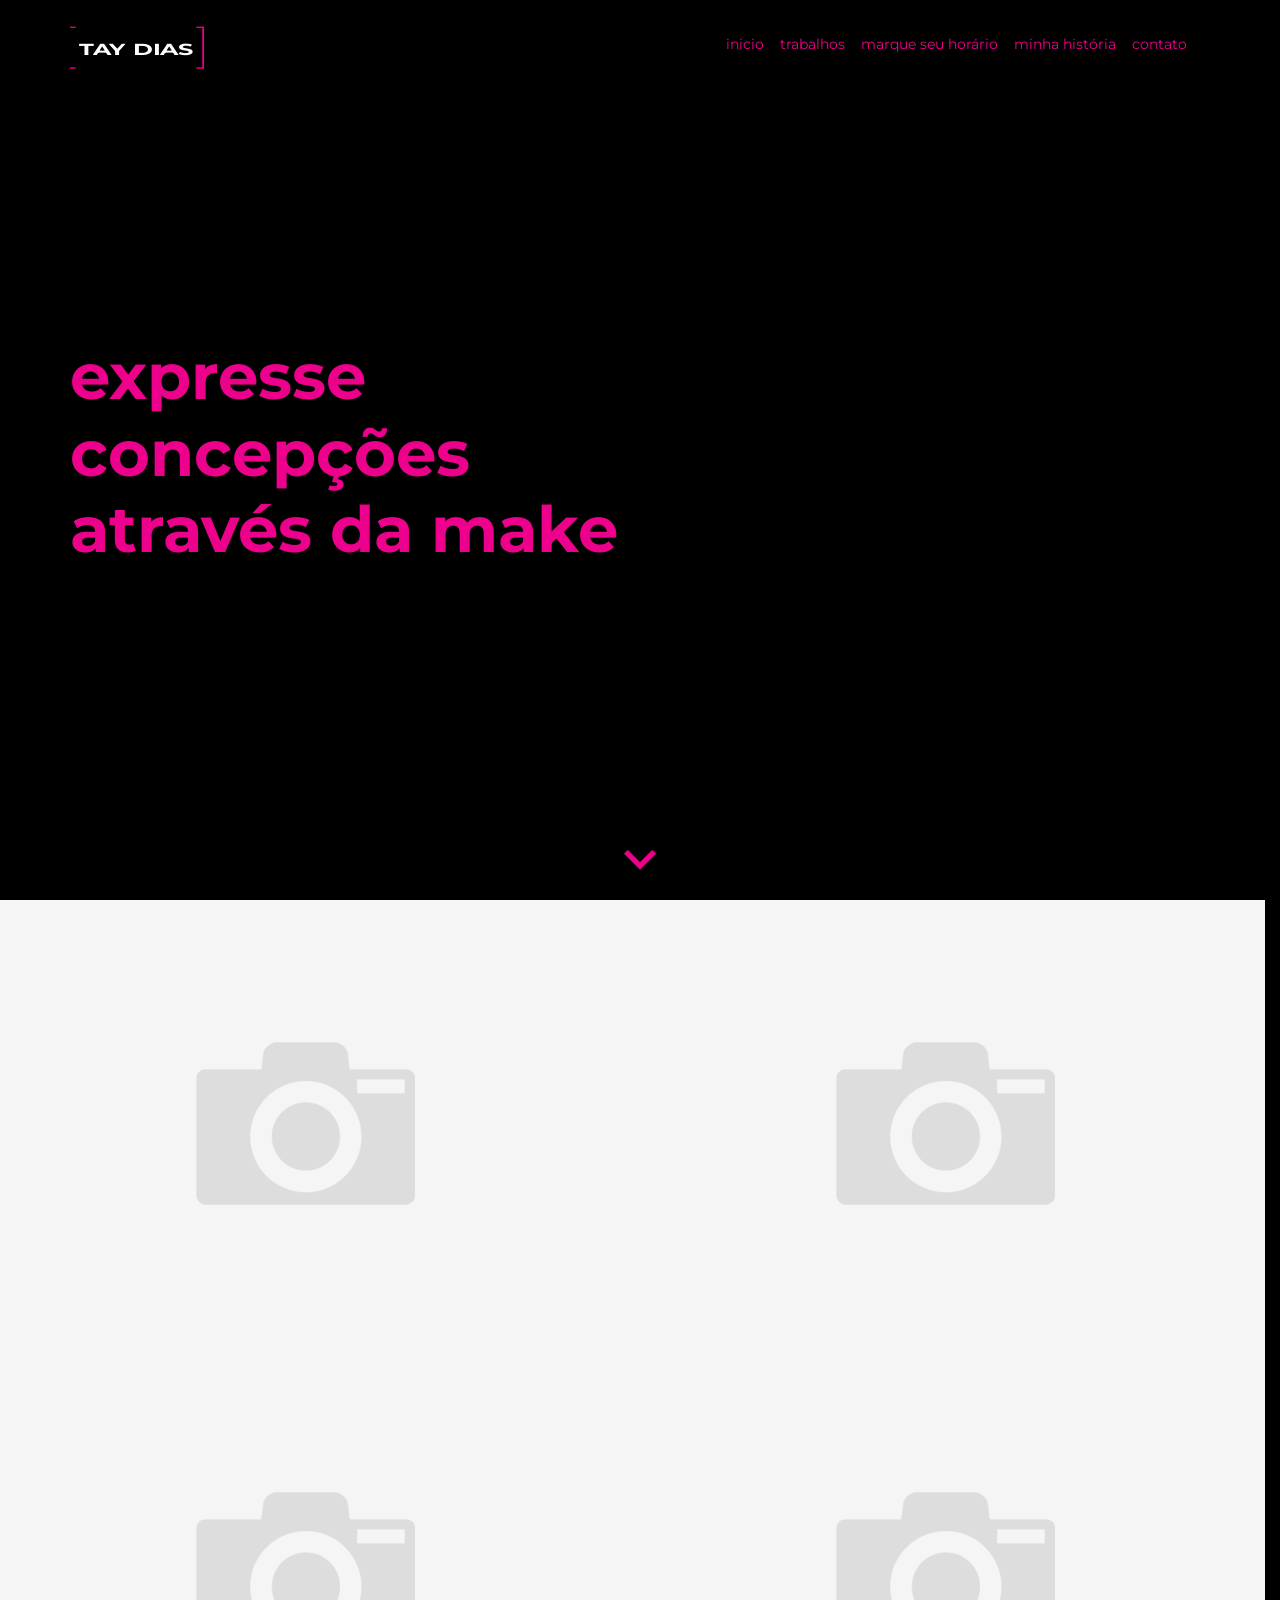
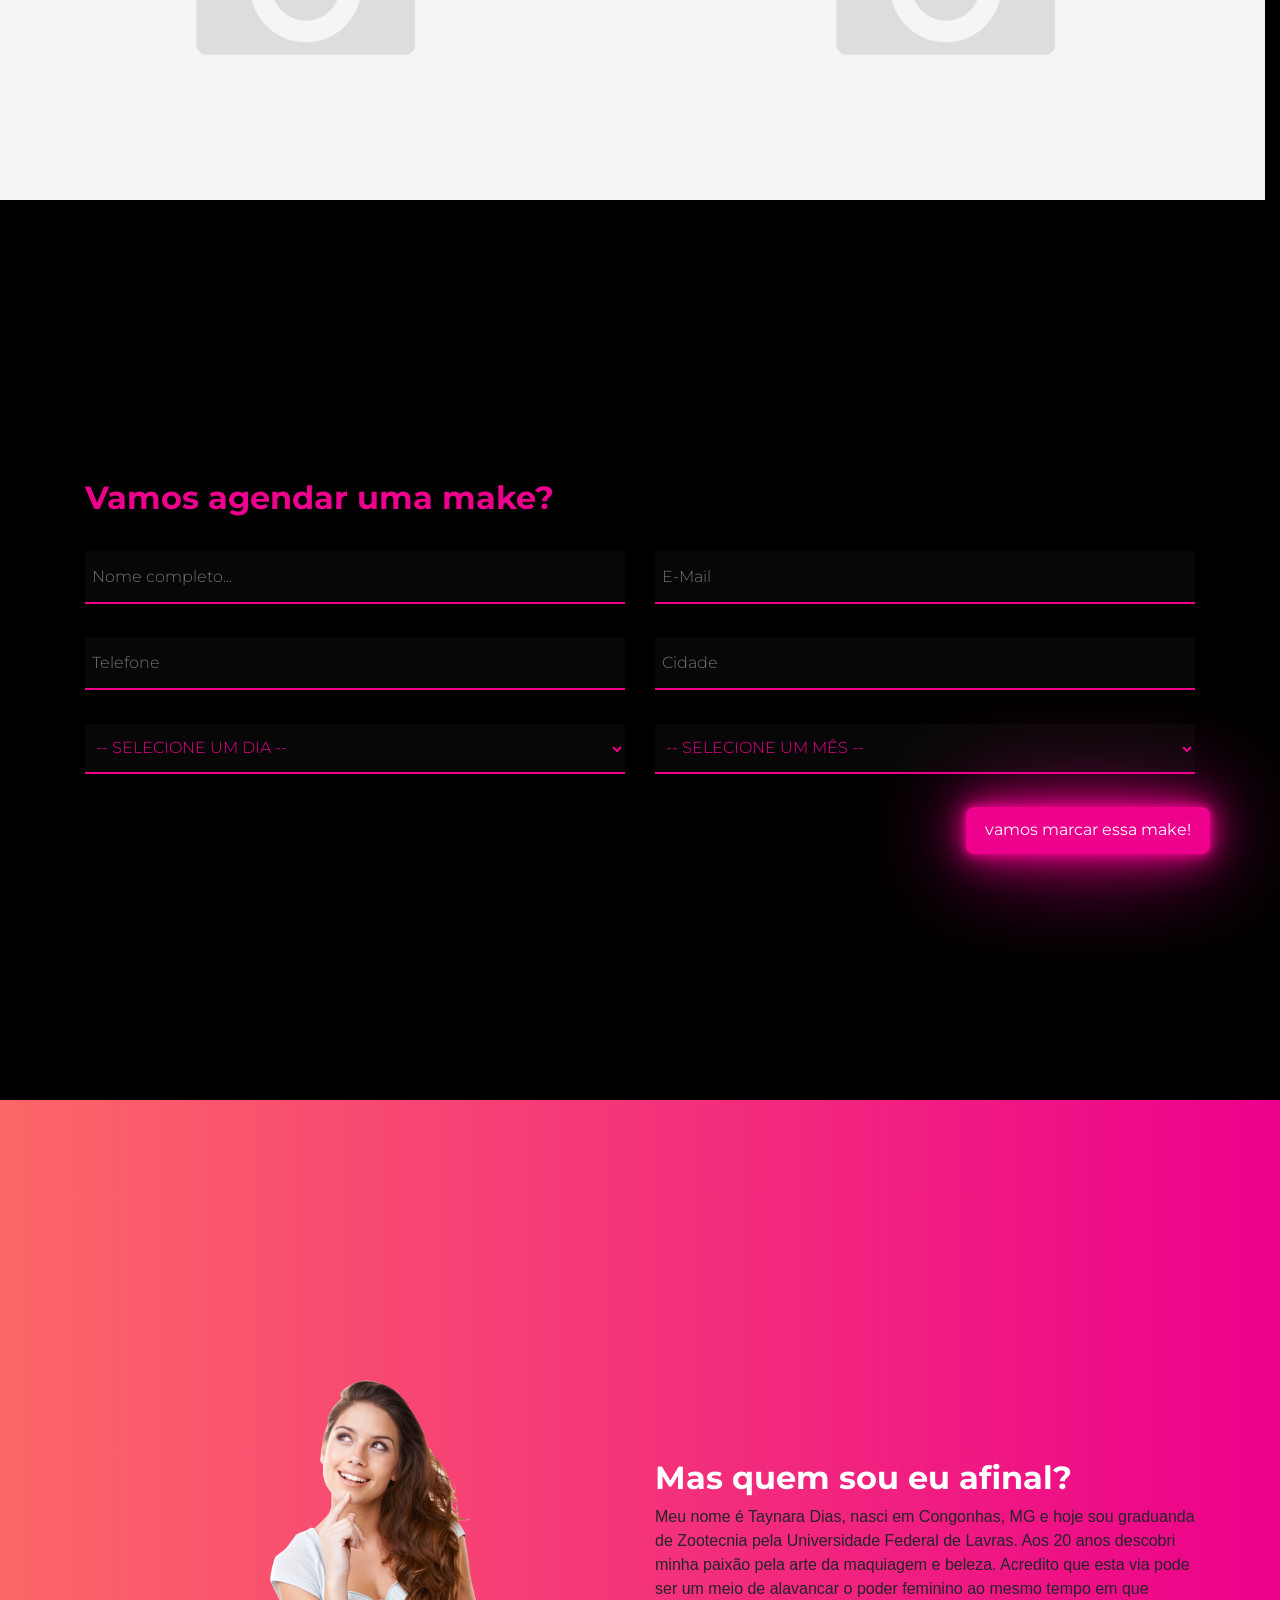
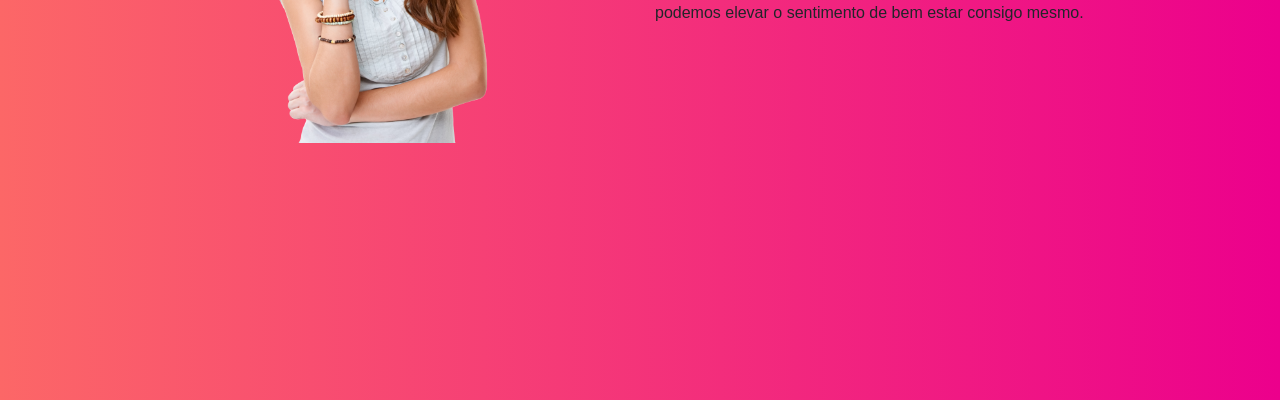
==== src/online/index.html @ b8c9e803 "Preparing the base structure to implements the ACTE engine." ====
<!-- DEVELOPED BY: Lucas Fonsceca dos Santos.--><!-- GPL - General Public License v3.0--><!--//////////////////////////////////////////////////////////////--><!-- EASY ARCHITECTURE - A simple architecture script tool.--><!-- www.github.com/LucasFonsecaDosSantos/Easy-Architecture--><!--//////////////////////////////////////////////////////////////--><!--                                                            //--><!--                                                            //--><!--  _____                                                     //--><!-- | ____|__ _ ___ _   _                                      //--><!-- |  _| / _` / __| | | |                                     //--><!-- | |__| (_| \__ \ |_| |                                     //--><!-- |_____\__,_|___/\__, |                                     //--><!--     _           |___/   _ _            _                   //--><!--    / \   _ __ ___| |__ (_) |_ ___  ___| |_ _   _ _ __ ___  //--><!--   / _ \ | '__/ __| '_ \| | __/ _ \/ __| __| | | | '__/ _ \ //--><!--  / ___ \| | | (__| | | | | ||  __/ (__| |_| |_| | | |  __/ //--><!-- /_/   \_\_|  \___|_| |_|_|\__\___|\___|\__|\__,_|_|  \___| //--><!--                                              Version 2.0.0 //--><!--                                                            //--><!-- SCRIPT WRITTEN BY Lucas Fonseca dos Santos.                //--><!--                                                            //--><!--//////////////////////////////////////////////////////////////--><!--                                                            //--><!-- [PROJECT]:                                                 //--><!-- Name:  <project_name>                                      //--><!-- URL:   <project_url>                                       //--><!--                                                            //--><!-- +--------------------------------------------------------+ //--><!--                                                            //--><!-- [DEVELOPMENT]:                                             //--><!-- Code Developer:  <project_name>                            //--><!-- Designer:        <project_name>                            //--><!-- Tester:          <project_name>                            //--><!-- Code Developer:  <project_name>                            //--><!--                                                            //--><!-- +--------------------------------------------------------+ //--><!--//////////////////////////////////////////////////////////////--><!--//////////////////////////////////////////////////////////////--><!--                    FILE INFORMATIONS:                      //--><!-- +--------------------------------------------------------+ //--><!--                                                            //--><!-- NAME: <file_name>                                          //--><!-- BRIEF: <file_brief>                                        //--><!--                                                            //--><!--//////////////////////////////////////////////////////////////--><!DOCTYPE html><html><head><!-- DEVELOPED BY: Lucas Fonsceca dos Santos.--><!-- GPL - General Public License v3.0--><!--//////////////////////////////////////////////////////////////--><!-- EASY ARCHITECTURE - A simple architecture script tool.--><!-- www.github.com/LucasFonsecaDosSantos/Easy-Architecture--><!--//////////////////////////////////////////////////////////////--><!--                                                            //--><!--                                                            //--><!--  _____                                                     //--><!-- | ____|__ _ ___ _   _                                      //--><!-- |  _| / _` / __| | | |                                     //--><!-- | |__| (_| \__ \ |_| |                                     //--><!-- |_____\__,_|___/\__, |                                     //--><!--     _           |___/   _ _            _                   //--><!--    / \   _ __ ___| |__ (_) |_ ___  ___| |_ _   _ _ __ ___  //--><!--   / _ \ | '__/ __| '_ \| | __/ _ \/ __| __| | | | '__/ _ \ //--><!--  / ___ \| | | (__| | | | | ||  __/ (__| |_| |_| | | |  __/ //--><!-- /_/   \_\_|  \___|_| |_|_|\__\___|\___|\__|\__,_|_|  \___| //--><!--                                              Version 2.0.0 //--><!--                                                            //--><!-- SCRIPT WRITTEN BY Lucas Fonseca dos Santos.                //--><!--                                                            //--><!--//////////////////////////////////////////////////////////////--><!--                                                            //--><!-- [PROJECT]:                                                 //--><!-- Name:  <project_name>                                      //--><!-- URL:   <project_url>                                       //--><!--                                                            //--><!-- +--------------------------------------------------------+ //--><!--                                                            //--><!-- [DEVELOPMENT]:                                             //--><!-- Code Developer:  <project_name>                            //--><!-- Designer:        <project_name>                            //--><!-- Tester:          <project_name>                            //--><!-- Code Developer:  <project_name>                            //--><!--                                                            //--><!-- +--------------------------------------------------------+ //--><!--//////////////////////////////////////////////////////////////--><!--//////////////////////////////////////////////////////////////--><!--                    FILE INFORMATIONS:                      //--><!-- +--------------------------------------------------------+ //--><!--                                                            //--><!-- NAME: <file_name>                                          //--><!-- BRIEF: <file_brief>                                        //--><!--                                                            //--><!--//////////////////////////////////////////////////////////////--><!--PARAMS:--><!--title,description,author,copyright,themeColor,language--><title>Taydias Makeup | Professional Makeup Designer</title><meta charset="utf-8"><meta name="keywords" content=""><meta http-equiv="content-type" content="text/html; charset=UTF-8"><meta name="robot" content="index"><meta name="googlebot" content="index"><meta name="google" content="nositelinkscd searchbox"><meta name="author" content="2019 - Lucas Fonseca dos Santos."><meta name="Taydias Makeup | Professional Makeup Designer"><meta name="viewport" content="width=device-width, initial-scale=1.0, maximum-scale=1.0, user-scalable=no"><meta name="revisit-after" content="7 days"><meta name="copyright" content="#EC008C"><meta name="rating" content="general"><meta name="distribution" content="global"><meta name="language"><meta http-equiv="content-language" content="pt-br"><meta name="MobileOptimized" content="320"><meta http-equiv="imagetoolbar" content="no"><meta http-equiv="content-script-type" content="text/javascript"><meta http-equiv="content-style-type" content="text/css"><meta name="DC.title" content="Taydias Makeup | Professional Makeup Designer"><meta name="DC.creator" content="2019 - Lucas Fonseca dos Santos."><meta name="DC.creator.address" content="null"><meta name="DC.description" content="Lucas Fonseca dos Santos"><meta name="DC.publisher" content="2019 - Lucas Fonseca dos Santos."><meta name="DC.format" content="text/html"><meta itemprop="name" content="Taydias Makeup | Professional Makeup Designer"><meta itemprop="description" content="Lucas Fonseca dos Santos"><meta itemprop="image" content=""><meta name="theme-color" content="pt-br"><meta name="msapplication-TileColor" content="pt-br"><meta name="msapplication-TileImage" content="img/favicon/ms-icon-144x144.png"><!-- DEVELOPED BY: Lucas Fonsceca dos Santos.--><!-- GPL - General Public License v3.0--><!--//////////////////////////////////////////////////////////////--><!-- EASY ARCHITECTURE - A simple architecture script tool.--><!-- www.github.com/LucasFonsecaDosSantos/Easy-Architecture--><!--//////////////////////////////////////////////////////////////--><!--                                                            //--><!--                                                            //--><!--  _____                                                     //--><!-- | ____|__ _ ___ _   _                                      //--><!-- |  _| / _` / __| | | |                                     //--><!-- | |__| (_| \__ \ |_| |                                     //--><!-- |_____\__,_|___/\__, |                                     //--><!--     _           |___/   _ _            _                   //--><!--    / \   _ __ ___| |__ (_) |_ ___  ___| |_ _   _ _ __ ___  //--><!--   / _ \ | '__/ __| '_ \| | __/ _ \/ __| __| | | | '__/ _ \ //--><!--  / ___ \| | | (__| | | | | ||  __/ (__| |_| |_| | | |  __/ //--><!-- /_/   \_\_|  \___|_| |_|_|\__\___|\___|\__|\__,_|_|  \___| //--><!--                                              Version 2.0.0 //--><!--                                                            //--><!-- SCRIPT WRITTEN BY Lucas Fonseca dos Santos.                //--><!--                                                            //--><!--//////////////////////////////////////////////////////////////--><!--                                                            //--><!-- [PROJECT]:                                                 //--><!-- Name:  <project_name>                                      //--><!-- URL:   <project_url>                                       //--><!--                                                            //--><!-- +--------------------------------------------------------+ //--><!--                                                            //--><!-- [DEVELOPMENT]:                                             //--><!-- Code Developer:  <project_name>                            //--><!-- Designer:        <project_name>                            //--><!-- Tester:          <project_name>                            //--><!-- Code Developer:  <project_name>                            //--><!--                                                            //--><!-- +--------------------------------------------------------+ //--><!--//////////////////////////////////////////////////////////////--><!--//////////////////////////////////////////////////////////////--><!--                    FILE INFORMATIONS:                      //--><!-- +--------------------------------------------------------+ //--><!--                                                            //--><!-- NAME: <file_name>                                          //--><!-- BRIEF: <file_brief>                                        //--><!--                                                            //--><!--//////////////////////////////////////////////////////////////--><link rel="stylesheet" href="ext/css/core.css"><link rel="apple-touch-icon" sizes="57x57" href="img/favicon/apple-icon-57x57.png"><link rel="apple-touch-icon" sizes="60x60" href="img/favicon/apple-icon-60x60.png"><link rel="apple-touch-icon" sizes="72x72" href="img/favicon/apple-icon-72x72.png"><link rel="apple-touch-icon" sizes="76x76" href="img/favicon/apple-icon-76x76.png"><link rel="apple-touch-icon" sizes="114x114" href="img/favicon/apple-icon-114x114.png"><link rel="apple-touch-icon" sizes="120x120" href="img/favicon/apple-icon-120x120.png"><link rel="apple-touch-icon" sizes="144x144" href="img/favicon/apple-icon-144x144.png"><link rel="apple-touch-icon" sizes="152x152" href="img/favicon/apple-icon-152x152.png"><link rel="apple-touch-icon" sizes="180x180" href="img/favicon/apple-icon-180x180.png"><link rel="icon" type="image/png" sizes="192x192" href="img/favicon/android-icon-192x192.png"><link rel="icon" type="image/png" sizes="32x32" href="img/favicon/favicon-32x32.png"><link rel="icon" type="image/png" sizes="96x96" href="img/favicon/favicon-96x96.png"><link rel="icon" type="image/png" sizes="16x16" href="img/favicon/favicon-16x16.png"><link rel="manifest" href="img/favicon/manifest.json"><link href="https://fonts.googleapis.com/icon?family=Material+Icons" rel="stylesheet"></head><body><header><!-- DEVELOPED BY: Lucas Fonsceca dos Santos.--><!-- GPL - General Public License v3.0--><!--//////////////////////////////////////////////////////////////--><!-- EASY ARCHITECTURE - A simple architecture script tool.--><!-- www.github.com/LucasFonsecaDosSantos/Easy-Architecture--><!--//////////////////////////////////////////////////////////////--><!--                                                            //--><!--                                                            //--><!--  _____                                                     //--><!-- | ____|__ _ ___ _   _                                      //--><!-- |  _| / _` / __| | | |                                     //--><!-- | |__| (_| \__ \ |_| |                                     //--><!-- |_____\__,_|___/\__, |                                     //--><!--     _           |___/   _ _            _                   //--><!--    / \   _ __ ___| |__ (_) |_ ___  ___| |_ _   _ _ __ ___  //--><!--   / _ \ | '__/ __| '_ \| | __/ _ \/ __| __| | | | '__/ _ \ //--><!--  / ___ \| | | (__| | | | | ||  __/ (__| |_| |_| | | |  __/ //--><!-- /_/   \_\_|  \___|_| |_|_|\__\___|\___|\__|\__,_|_|  \___| //--><!--                                              Version 2.0.0 //--><!--                                                            //--><!-- SCRIPT WRITTEN BY Lucas Fonseca dos Santos.                //--><!--                                                            //--><!--//////////////////////////////////////////////////////////////--><!--                                                            //--><!-- [PROJECT]:                                                 //--><!-- Name:  <project_name>                                      //--><!-- URL:   <project_url>                                       //--><!--                                                            //--><!-- +--------------------------------------------------------+ //--><!--                                                            //--><!-- [DEVELOPMENT]:                                             //--><!-- Code Developer:  <project_name>                            //--><!-- Designer:        <project_name>                            //--><!-- Tester:          <project_name>                            //--><!-- Code Developer:  <project_name>                            //--><!--                                                            //--><!-- +--------------------------------------------------------+ //--><!--//////////////////////////////////////////////////////////////--><!--//////////////////////////////////////////////////////////////--><!--                    FILE INFORMATIONS:                      //--><!-- +--------------------------------------------------------+ //--><!--                                                            //--><!-- NAME: <file_name>                                          //--><!-- BRIEF: <file_brief>                                        //--><!--                                                            //--><!--//////////////////////////////////////////////////////////////--><nav class="navbar navbar-dark menu fixed-top navbar-expand-md navbar-expand-lg navbar-expand-xl"><div class="container"><a class="navbar-brand" href="/"><!--img(src="/img/logo02.svg")--><p>tay dias</p></a><button class="navbar-toggler navbar-toggler-right" type="button" data-toggle="collapse" data-target="#navbarNavDropdown" aria-controls="navbarNavDropdown" aria-expanded="false" aria-label="Toggle navigation"><span class="navbar-toggler-icon"></span></button><div class="collapse navbar-collapse" id="navbarNavDropdown"><ul class="navbar-nav mr-0 ml-auto" style="float: right"><li class="nav-item active"><a class="nav-link" href="/" alt="Link para seção inicial." title="Clique para retornar a página inicial.">inicio</a></li><li class="nav-item"><a class="nav-link" href="#index01" alt="Link para a galeria de trabalhos." title="Clique para acessar a página de imóveis.">trabalhos</a></li><li class="nav-item"><a class="nav-link" href="/" alt="Link para a página de contratos." title="Clique para acessar a página de contratos.">marque seu horário</a></li><li class="nav-item"><a class="nav-link" href="/" alt="Link para a página de contratos." title="Clique para acessar a página de imobiliárias.">minha história</a></li><li class="nav-item"><a class="nav-link" href="/" alt="Link para a página de contratos." title="Clique para acessar a página de imobiliárias.">contato</a></li></ul></div></div></nav><div class="container"><div class="header__body"><div class="header__bodyContent"><div class="row"><div class="header__bodyContent_sub"><h1>expresse concepções através da make</h1></div><div class="header__bodyContent_sub"></div></div></div><div class="header__bodyNav"><a href="#index01"><i class="material-icons">expand_more</i></a></div></div></div></header><main><section id="index01"><div class="row"><div class="index01__sub"><img src="img/structure/default-img.gif"></div><div class="index01__sub"><img src="img/structure/default-img.gif"></div></div><div class="row"><div class="index01__sub"><img src="img/structure/default-img.gif"></div><div class="index01__sub"><img src="img/structure/default-img.gif"></div></div></section><section id="index02"><div class="container"><div class="section__title"><h2>vamos agendar uma make?</h2></div><form action="#" method="POST"><div class="row"><div class="index02__form_div6"><input id="name" name="name" type="text" placeholder="Nome completo..." alt="Campo para digitar o nome completo." title="Qual é seu nome? Digite aqui."></div><div class="index02__form_div6"><input id="email" name="email" type="email" placeholder="E-Mail" alt="Campo para digitar o email." title="Qual é seu email? Digite aqui."></div></div><div class="row"><div class="index02__form_div6"><input id="telephone" name="telephone" type="text" placeholder="Telefone" alt="Campo para digitar o seu telefone." title="Qual é seu telefone? Preciso saber para entrar em contato contigo."></div><div class="index02__form_div6"><input id="city" name="city" type="text" placeholder="Cidade" alt="Campo para digitar sua cidade." title="Qual é sua cidade? Preciso saber pois atendo em outras cidades."></div></div><div class="row"><div class="index02__form_div6"><select id="day" name="day" type="text" placeholder="Dia" alt="Campo para inserir o dia da make." title="Qual dia voce precisaria da make?"><option value="default">-- SELECIONE UM DIA --</option></select></div><div class="index02__form_div6"><select id="month" name="month" type="text" placeholder="Mês" alt="Campo para selecionar o mês da make." title="Qual mês?"><option value="default">-- SELECIONE UM MÊS --</option></select></div></div><div class="row"><button alt="Botão para agendar sua make." title="Clique para agendarmos a make.">vamos marcar essa make!</button></div></form></div></section><section id="index03"><div class="container"><div class="row"><div class="index03__sub"><img src="img/content/model.png"></div><div class="index03__sub"><div class="section__title"><h2 class="white-text">mas quem sou eu afinal?</h2><p>Meu nome é Taynara Dias, nasci em Congonhas, MG e hoje sou graduanda de Zootecnia
pela Universidade Federal de Lavras. Aos 20 anos descobri minha paixão pela arte
da maquiagem e beleza. Acredito que esta via pode ser um meio de alavancar o poder
feminino ao mesmo tempo em que podemos elevar o sentimento de bem estar consigo mesmo.</p></div></div></div></div></section></main><footer><!-- DEVELOPED BY: Lucas Fonsceca dos Santos.--><!-- GPL - General Public License v3.0--><!--//////////////////////////////////////////////////////////////--><!-- EASY ARCHITECTURE - A simple architecture script tool.--><!-- www.github.com/LucasFonsecaDosSantos/Easy-Architecture--><!--//////////////////////////////////////////////////////////////--><!--                                                            //--><!--                                                            //--><!--  _____                                                     //--><!-- | ____|__ _ ___ _   _                                      //--><!-- |  _| / _` / __| | | |                                     //--><!-- | |__| (_| \__ \ |_| |                                     //--><!-- |_____\__,_|___/\__, |                                     //--><!--     _           |___/   _ _            _                   //--><!--    / \   _ __ ___| |__ (_) |_ ___  ___| |_ _   _ _ __ ___  //--><!--   / _ \ | '__/ __| '_ \| | __/ _ \/ __| __| | | | '__/ _ \ //--><!--  / ___ \| | | (__| | | | | ||  __/ (__| |_| |_| | | |  __/ //--><!-- /_/   \_\_|  \___|_| |_|_|\__\___|\___|\__|\__,_|_|  \___| //--><!--                                              Version 2.0.0 //--><!--                                                            //--><!-- SCRIPT WRITTEN BY Lucas Fonseca dos Santos.                //--><!--                                                            //--><!--//////////////////////////////////////////////////////////////--><!--                                                            //--><!-- [PROJECT]:                                                 //--><!-- Name:  <project_name>                                      //--><!-- URL:   <project_url>                                       //--><!--                                                            //--><!-- +--------------------------------------------------------+ //--><!--                                                            //--><!-- [DEVELOPMENT]:                                             //--><!-- Code Developer:  <project_name>                            //--><!-- Designer:        <project_name>                            //--><!-- Tester:          <project_name>                            //--><!-- Code Developer:  <project_name>                            //--><!--                                                            //--><!-- +--------------------------------------------------------+ //--><!--//////////////////////////////////////////////////////////////--><!--//////////////////////////////////////////////////////////////--><!--                    FILE INFORMATIONS:                      //--><!-- +--------------------------------------------------------+ //--><!--                                                            //--><!-- NAME: <file_name>                                          //--><!-- BRIEF: <file_brief>                                        //--><!--                                                            //--><!--//////////////////////////////////////////////////////////////--></footer></body><!-- DEVELOPED BY: Lucas Fonsceca dos Santos.--><!-- GPL - General Public License v3.0--><!--//////////////////////////////////////////////////////////////--><!-- EASY ARCHITECTURE - A simple architecture script tool.--><!-- www.github.com/LucasFonsecaDosSantos/Easy-Architecture--><!--//////////////////////////////////////////////////////////////--><!--                                                            //--><!--                                                            //--><!--  _____                                                     //--><!-- | ____|__ _ ___ _   _                                      //--><!-- |  _| / _` / __| | | |                                     //--><!-- | |__| (_| \__ \ |_| |                                     //--><!-- |_____\__,_|___/\__, |                                     //--><!--     _           |___/   _ _            _                   //--><!--    / \   _ __ ___| |__ (_) |_ ___  ___| |_ _   _ _ __ ___  //--><!--   / _ \ | '__/ __| '_ \| | __/ _ \/ __| __| | | | '__/ _ \ //--><!--  / ___ \| | | (__| | | | | ||  __/ (__| |_| |_| | | |  __/ //--><!-- /_/   \_\_|  \___|_| |_|_|\__\___|\___|\__|\__,_|_|  \___| //--><!--                                              Version 2.0.0 //--><!--                                                            //--><!-- SCRIPT WRITTEN BY Lucas Fonseca dos Santos.                //--><!--                                                            //--><!--//////////////////////////////////////////////////////////////--><!--                                                            //--><!-- [PROJECT]:                                                 //--><!-- Name:  <project_name>                                      //--><!-- URL:   <project_url>                                       //--><!--                                                            //--><!-- +--------------------------------------------------------+ //--><!--                                                            //--><!-- [DEVELOPMENT]:                                             //--><!-- Code Developer:  <project_name>                            //--><!-- Designer:        <project_name>                            //--><!-- Tester:          <project_name>                            //--><!-- Code Developer:  <project_name>                            //--><!--                                                            //--><!-- +--------------------------------------------------------+ //--><!--//////////////////////////////////////////////////////////////--><!--//////////////////////////////////////////////////////////////--><!--                    FILE INFORMATIONS:                      //--><!-- +--------------------------------------------------------+ //--><!--                                                            //--><!-- NAME: <file_name>                                          //--><!-- BRIEF: <file_brief>                                        //--><!--                                                            //--><!--//////////////////////////////////////////////////////////////--><script src="https://code.jquery.com/jquery-3.3.1.slim.min.js" integrity="sha384-q8i/X+965DzO0rT7abK41JStQIAqVgRVzpbzo5smXKp4YfRvH+8abtTE1Pi6jizo" crossorigin="anonymous"></script><script src="https://cdnjs.cloudflare.com/ajax/libs/popper.js/1.14.0/umd/popper.min.js" integrity="sha384-cs/chFZiN24E4KMATLdqdvsezGxaGsi4hLGOzlXwp5UZB1LY//20VyM2taTB4QvJ" crossorigin="anonymous"></script><script src="https://stackpath.bootstrapcdn.com/bootstrap/4.1.0/js/bootstrap.min.js" integrity="sha384-uefMccjFJAIv6A+rW+L4AHf99KvxDjWSu1z9VI8SKNVmz4sk7buKt/6v9KI65qnm" crossorigin="anonymous"></script><script src="ext/js/core.js"></script></html>
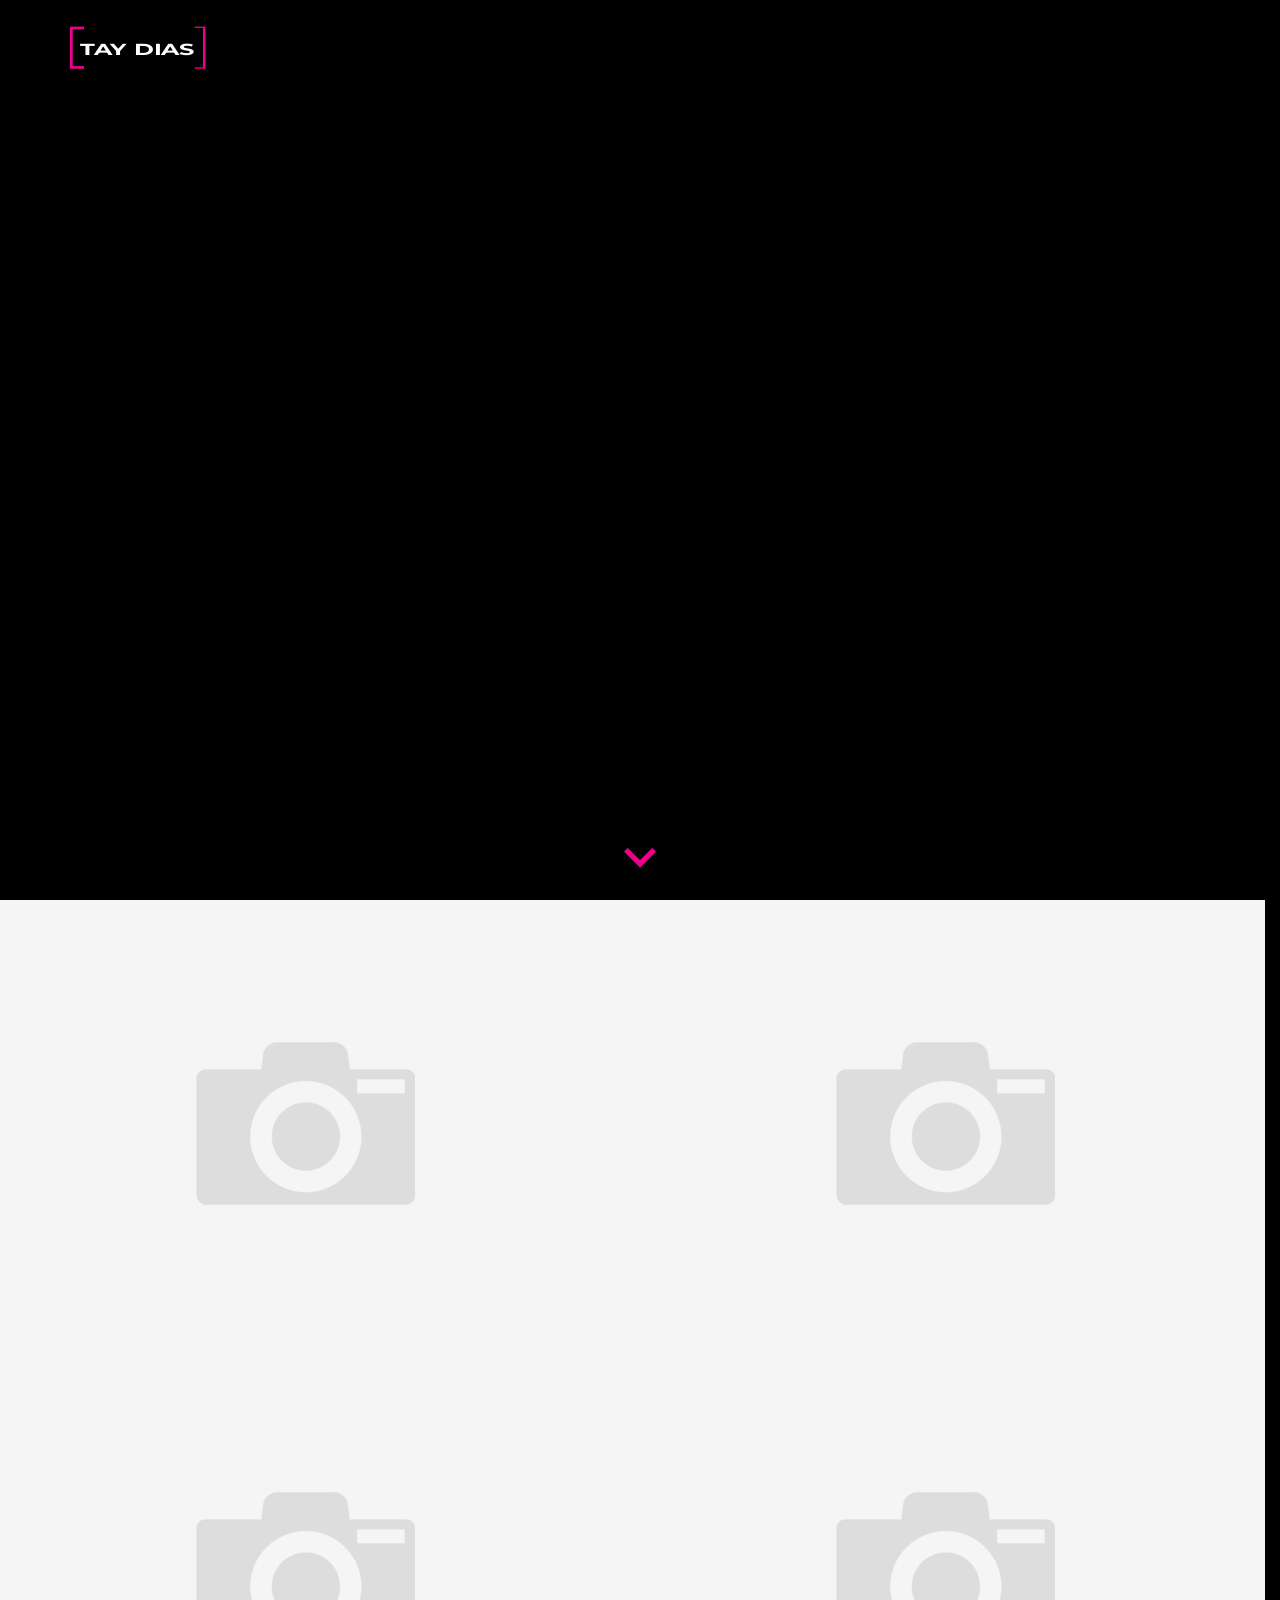
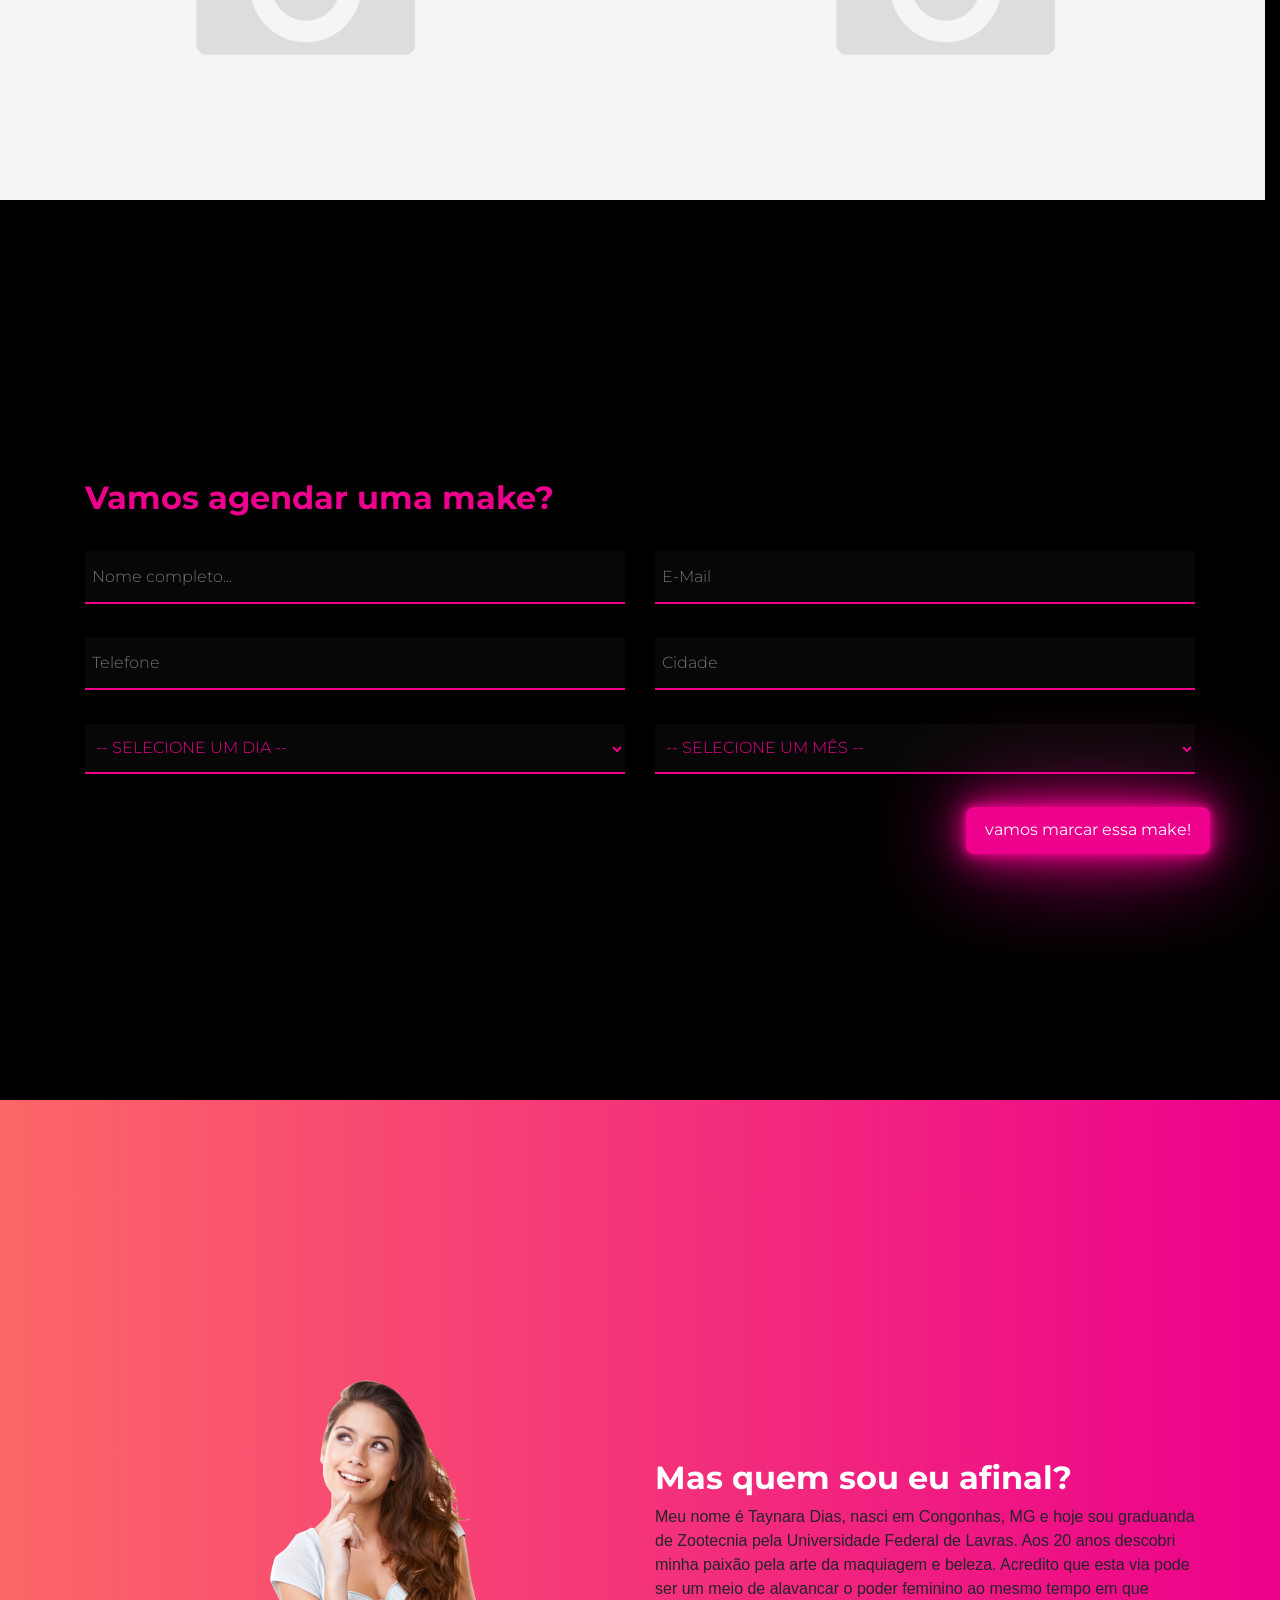
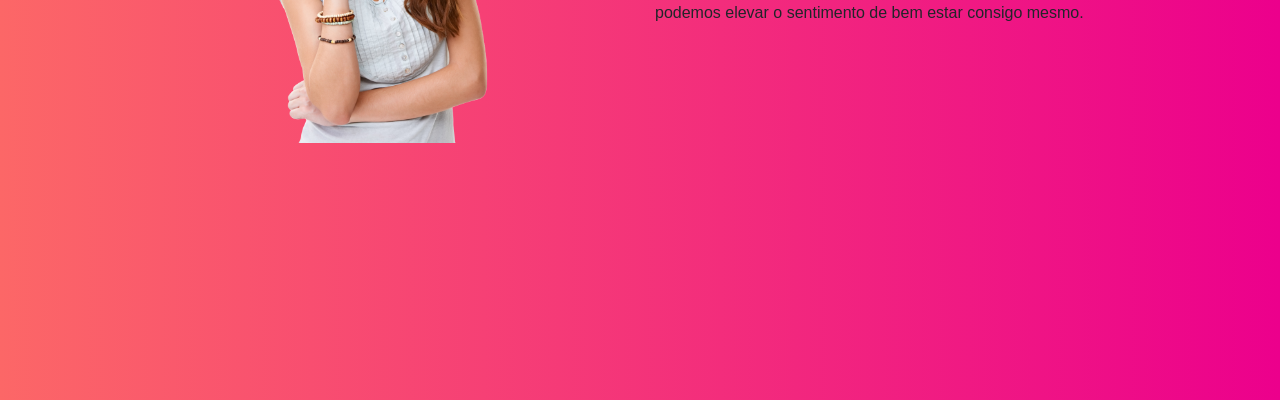
==== commit 67d830c9: "Some updates" ====
--- a/src/online/index.html
+++ b/src/online/index.html
@@ -1,4 +1,4 @@
-<!-- DEVELOPED BY: Lucas Fonsceca dos Santos.--><!-- GPL - General Public License v3.0--><!--//////////////////////////////////////////////////////////////--><!-- EASY ARCHITECTURE - A simple architecture script tool.--><!-- www.github.com/LucasFonsecaDosSantos/Easy-Architecture--><!--//////////////////////////////////////////////////////////////--><!--                                                            //--><!--                                                            //--><!--  _____                                                     //--><!-- | ____|__ _ ___ _   _                                      //--><!-- |  _| / _` / __| | | |                                     //--><!-- | |__| (_| \__ \ |_| |                                     //--><!-- |_____\__,_|___/\__, |                                     //--><!--     _           |___/   _ _            _                   //--><!--    / \   _ __ ___| |__ (_) |_ ___  ___| |_ _   _ _ __ ___  //--><!--   / _ \ | '__/ __| '_ \| | __/ _ \/ __| __| | | | '__/ _ \ //--><!--  / ___ \| | | (__| | | | | ||  __/ (__| |_| |_| | | |  __/ //--><!-- /_/   \_\_|  \___|_| |_|_|\__\___|\___|\__|\__,_|_|  \___| //--><!--                                              Version 2.0.0 //--><!--                                                            //--><!-- SCRIPT WRITTEN BY Lucas Fonseca dos Santos.                //--><!--                                                            //--><!--//////////////////////////////////////////////////////////////--><!--                                                            //--><!-- [PROJECT]:                                                 //--><!-- Name:  <project_name>                                      //--><!-- URL:   <project_url>                                       //--><!--                                                            //--><!-- +--------------------------------------------------------+ //--><!--                                                            //--><!-- [DEVELOPMENT]:                                             //--><!-- Code Developer:  <project_name>                            //--><!-- Designer:        <project_name>                            //--><!-- Tester:          <project_name>                            //--><!-- Code Developer:  <project_name>                            //--><!--                                                            //--><!-- +--------------------------------------------------------+ //--><!--//////////////////////////////////////////////////////////////--><!--//////////////////////////////////////////////////////////////--><!--                    FILE INFORMATIONS:                      //--><!-- +--------------------------------------------------------+ //--><!--                                                            //--><!-- NAME: <file_name>                                          //--><!-- BRIEF: <file_brief>                                        //--><!--                                                            //--><!--//////////////////////////////////////////////////////////////--><!DOCTYPE html><html><head><!-- DEVELOPED BY: Lucas Fonsceca dos Santos.--><!-- GPL - General Public License v3.0--><!--//////////////////////////////////////////////////////////////--><!-- EASY ARCHITECTURE - A simple architecture script tool.--><!-- www.github.com/LucasFonsecaDosSantos/Easy-Architecture--><!--//////////////////////////////////////////////////////////////--><!--                                                            //--><!--                                                            //--><!--  _____                                                     //--><!-- | ____|__ _ ___ _   _                                      //--><!-- |  _| / _` / __| | | |                                     //--><!-- | |__| (_| \__ \ |_| |                                     //--><!-- |_____\__,_|___/\__, |                                     //--><!--     _           |___/   _ _            _                   //--><!--    / \   _ __ ___| |__ (_) |_ ___  ___| |_ _   _ _ __ ___  //--><!--   / _ \ | '__/ __| '_ \| | __/ _ \/ __| __| | | | '__/ _ \ //--><!--  / ___ \| | | (__| | | | | ||  __/ (__| |_| |_| | | |  __/ //--><!-- /_/   \_\_|  \___|_| |_|_|\__\___|\___|\__|\__,_|_|  \___| //--><!--                                              Version 2.0.0 //--><!--                                                            //--><!-- SCRIPT WRITTEN BY Lucas Fonseca dos Santos.                //--><!--                                                            //--><!--//////////////////////////////////////////////////////////////--><!--                                                            //--><!-- [PROJECT]:                                                 //--><!-- Name:  <project_name>                                      //--><!-- URL:   <project_url>                                       //--><!--                                                            //--><!-- +--------------------------------------------------------+ //--><!--                                                            //--><!-- [DEVELOPMENT]:                                             //--><!-- Code Developer:  <project_name>                            //--><!-- Designer:        <project_name>                            //--><!-- Tester:          <project_name>                            //--><!-- Code Developer:  <project_name>                            //--><!--                                                            //--><!-- +--------------------------------------------------------+ //--><!--//////////////////////////////////////////////////////////////--><!--//////////////////////////////////////////////////////////////--><!--                    FILE INFORMATIONS:                      //--><!-- +--------------------------------------------------------+ //--><!--                                                            //--><!-- NAME: <file_name>                                          //--><!-- BRIEF: <file_brief>                                        //--><!--                                                            //--><!--//////////////////////////////////////////////////////////////--><!--PARAMS:--><!--title,description,author,copyright,themeColor,language--><title>Taydias Makeup | Professional Makeup Designer</title><meta charset="utf-8"><meta name="keywords" content=""><meta http-equiv="content-type" content="text/html; charset=UTF-8"><meta name="robot" content="index"><meta name="googlebot" content="index"><meta name="google" content="nositelinkscd searchbox"><meta name="author" content="2019 - Lucas Fonseca dos Santos."><meta name="Taydias Makeup | Professional Makeup Designer"><meta name="viewport" content="width=device-width, initial-scale=1.0, maximum-scale=1.0, user-scalable=no"><meta name="revisit-after" content="7 days"><meta name="copyright" content="#EC008C"><meta name="rating" content="general"><meta name="distribution" content="global"><meta name="language"><meta http-equiv="content-language" content="pt-br"><meta name="MobileOptimized" content="320"><meta http-equiv="imagetoolbar" content="no"><meta http-equiv="content-script-type" content="text/javascript"><meta http-equiv="content-style-type" content="text/css"><meta name="DC.title" content="Taydias Makeup | Professional Makeup Designer"><meta name="DC.creator" content="2019 - Lucas Fonseca dos Santos."><meta name="DC.creator.address" content="null"><meta name="DC.description" content="Lucas Fonseca dos Santos"><meta name="DC.publisher" content="2019 - Lucas Fonseca dos Santos."><meta name="DC.format" content="text/html"><meta itemprop="name" content="Taydias Makeup | Professional Makeup Designer"><meta itemprop="description" content="Lucas Fonseca dos Santos"><meta itemprop="image" content=""><meta name="theme-color" content="pt-br"><meta name="msapplication-TileColor" content="pt-br"><meta name="msapplication-TileImage" content="img/favicon/ms-icon-144x144.png"><!-- DEVELOPED BY: Lucas Fonsceca dos Santos.--><!-- GPL - General Public License v3.0--><!--//////////////////////////////////////////////////////////////--><!-- EASY ARCHITECTURE - A simple architecture script tool.--><!-- www.github.com/LucasFonsecaDosSantos/Easy-Architecture--><!--//////////////////////////////////////////////////////////////--><!--                                                            //--><!--                                                            //--><!--  _____                                                     //--><!-- | ____|__ _ ___ _   _                                      //--><!-- |  _| / _` / __| | | |                                     //--><!-- | |__| (_| \__ \ |_| |                                     //--><!-- |_____\__,_|___/\__, |                                     //--><!--     _           |___/   _ _            _                   //--><!--    / \   _ __ ___| |__ (_) |_ ___  ___| |_ _   _ _ __ ___  //--><!--   / _ \ | '__/ __| '_ \| | __/ _ \/ __| __| | | | '__/ _ \ //--><!--  / ___ \| | | (__| | | | | ||  __/ (__| |_| |_| | | |  __/ //--><!-- /_/   \_\_|  \___|_| |_|_|\__\___|\___|\__|\__,_|_|  \___| //--><!--                                              Version 2.0.0 //--><!--                                                            //--><!-- SCRIPT WRITTEN BY Lucas Fonseca dos Santos.                //--><!--                                                            //--><!--//////////////////////////////////////////////////////////////--><!--                                                            //--><!-- [PROJECT]:                                                 //--><!-- Name:  <project_name>                                      //--><!-- URL:   <project_url>                                       //--><!--                                                            //--><!-- +--------------------------------------------------------+ //--><!--                                                            //--><!-- [DEVELOPMENT]:                                             //--><!-- Code Developer:  <project_name>                            //--><!-- Designer:        <project_name>                            //--><!-- Tester:          <project_name>                            //--><!-- Code Developer:  <project_name>                            //--><!--                                                            //--><!-- +--------------------------------------------------------+ //--><!--//////////////////////////////////////////////////////////////--><!--//////////////////////////////////////////////////////////////--><!--                    FILE INFORMATIONS:                      //--><!-- +--------------------------------------------------------+ //--><!--                                                            //--><!-- NAME: <file_name>                                          //--><!-- BRIEF: <file_brief>                                        //--><!--                                                            //--><!--//////////////////////////////////////////////////////////////--><link rel="stylesheet" href="ext/css/core.css"><link rel="apple-touch-icon" sizes="57x57" href="img/favicon/apple-icon-57x57.png"><link rel="apple-touch-icon" sizes="60x60" href="img/favicon/apple-icon-60x60.png"><link rel="apple-touch-icon" sizes="72x72" href="img/favicon/apple-icon-72x72.png"><link rel="apple-touch-icon" sizes="76x76" href="img/favicon/apple-icon-76x76.png"><link rel="apple-touch-icon" sizes="114x114" href="img/favicon/apple-icon-114x114.png"><link rel="apple-touch-icon" sizes="120x120" href="img/favicon/apple-icon-120x120.png"><link rel="apple-touch-icon" sizes="144x144" href="img/favicon/apple-icon-144x144.png"><link rel="apple-touch-icon" sizes="152x152" href="img/favicon/apple-icon-152x152.png"><link rel="apple-touch-icon" sizes="180x180" href="img/favicon/apple-icon-180x180.png"><link rel="icon" type="image/png" sizes="192x192" href="img/favicon/android-icon-192x192.png"><link rel="icon" type="image/png" sizes="32x32" href="img/favicon/favicon-32x32.png"><link rel="icon" type="image/png" sizes="96x96" href="img/favicon/favicon-96x96.png"><link rel="icon" type="image/png" sizes="16x16" href="img/favicon/favicon-16x16.png"><link rel="manifest" href="img/favicon/manifest.json"><link href="https://fonts.googleapis.com/icon?family=Material+Icons" rel="stylesheet"></head><body><header><!-- DEVELOPED BY: Lucas Fonsceca dos Santos.--><!-- GPL - General Public License v3.0--><!--//////////////////////////////////////////////////////////////--><!-- EASY ARCHITECTURE - A simple architecture script tool.--><!-- www.github.com/LucasFonsecaDosSantos/Easy-Architecture--><!--//////////////////////////////////////////////////////////////--><!--                                                            //--><!--                                                            //--><!--  _____                                                     //--><!-- | ____|__ _ ___ _   _                                      //--><!-- |  _| / _` / __| | | |                                     //--><!-- | |__| (_| \__ \ |_| |                                     //--><!-- |_____\__,_|___/\__, |                                     //--><!--     _           |___/   _ _            _                   //--><!--    / \   _ __ ___| |__ (_) |_ ___  ___| |_ _   _ _ __ ___  //--><!--   / _ \ | '__/ __| '_ \| | __/ _ \/ __| __| | | | '__/ _ \ //--><!--  / ___ \| | | (__| | | | | ||  __/ (__| |_| |_| | | |  __/ //--><!-- /_/   \_\_|  \___|_| |_|_|\__\___|\___|\__|\__,_|_|  \___| //--><!--                                              Version 2.0.0 //--><!--                                                            //--><!-- SCRIPT WRITTEN BY Lucas Fonseca dos Santos.                //--><!--                                                            //--><!--//////////////////////////////////////////////////////////////--><!--                                                            //--><!-- [PROJECT]:                                                 //--><!-- Name:  <project_name>                                      //--><!-- URL:   <project_url>                                       //--><!--                                                            //--><!-- +--------------------------------------------------------+ //--><!--                                                            //--><!-- [DEVELOPMENT]:                                             //--><!-- Code Developer:  <project_name>                            //--><!-- Designer:        <project_name>                            //--><!-- Tester:          <project_name>                            //--><!-- Code Developer:  <project_name>                            //--><!--                                                            //--><!-- +--------------------------------------------------------+ //--><!--//////////////////////////////////////////////////////////////--><!--//////////////////////////////////////////////////////////////--><!--                    FILE INFORMATIONS:                      //--><!-- +--------------------------------------------------------+ //--><!--                                                            //--><!-- NAME: <file_name>                                          //--><!-- BRIEF: <file_brief>                                        //--><!--                                                            //--><!--//////////////////////////////////////////////////////////////--><nav class="navbar navbar-dark menu fixed-top navbar-expand-md navbar-expand-lg navbar-expand-xl"><div class="container"><a class="navbar-brand" href="/"><!--img(src="/img/logo02.svg")--><p>tay dias</p></a><button class="navbar-toggler navbar-toggler-right" type="button" data-toggle="collapse" data-target="#navbarNavDropdown" aria-controls="navbarNavDropdown" aria-expanded="false" aria-label="Toggle navigation"><span class="navbar-toggler-icon"></span></button><div class="collapse navbar-collapse" id="navbarNavDropdown"><ul class="navbar-nav mr-0 ml-auto" style="float: right"><li class="nav-item active"><a class="nav-link" href="/" alt="Link para seção inicial." title="Clique para retornar a página inicial.">inicio</a></li><li class="nav-item"><a class="nav-link" href="#index01" alt="Link para a galeria de trabalhos." title="Clique para acessar a página de imóveis.">trabalhos</a></li><li class="nav-item"><a class="nav-link" href="/" alt="Link para a página de contratos." title="Clique para acessar a página de contratos.">marque seu horário</a></li><li class="nav-item"><a class="nav-link" href="/" alt="Link para a página de contratos." title="Clique para acessar a página de imobiliárias.">minha história</a></li><li class="nav-item"><a class="nav-link" href="/" alt="Link para a página de contratos." title="Clique para acessar a página de imobiliárias.">contato</a></li></ul></div></div></nav><div class="container"><div class="header__body"><div class="header__bodyContent"><div class="row"><div class="header__bodyContent_sub"><h1>expresse concepções através da make</h1></div><div class="header__bodyContent_sub"></div></div></div><div class="header__bodyNav"><a href="#index01"><i class="material-icons">expand_more</i></a></div></div></div></header><main><section id="index01"><div class="row"><div class="index01__sub"><img src="img/structure/default-img.gif"></div><div class="index01__sub"><img src="img/structure/default-img.gif"></div></div><div class="row"><div class="index01__sub"><img src="img/structure/default-img.gif"></div><div class="index01__sub"><img src="img/structure/default-img.gif"></div></div></section><section id="index02"><div class="container"><div class="section__title"><h2>vamos agendar uma make?</h2></div><form action="#" method="POST"><div class="row"><div class="index02__form_div6"><input id="name" name="name" type="text" placeholder="Nome completo..." alt="Campo para digitar o nome completo." title="Qual é seu nome? Digite aqui."></div><div class="index02__form_div6"><input id="email" name="email" type="email" placeholder="E-Mail" alt="Campo para digitar o email." title="Qual é seu email? Digite aqui."></div></div><div class="row"><div class="index02__form_div6"><input id="telephone" name="telephone" type="text" placeholder="Telefone" alt="Campo para digitar o seu telefone." title="Qual é seu telefone? Preciso saber para entrar em contato contigo."></div><div class="index02__form_div6"><input id="city" name="city" type="text" placeholder="Cidade" alt="Campo para digitar sua cidade." title="Qual é sua cidade? Preciso saber pois atendo em outras cidades."></div></div><div class="row"><div class="index02__form_div6"><select id="day" name="day" type="text" placeholder="Dia" alt="Campo para inserir o dia da make." title="Qual dia voce precisaria da make?"><option value="default">-- SELECIONE UM DIA --</option></select></div><div class="index02__form_div6"><select id="month" name="month" type="text" placeholder="Mês" alt="Campo para selecionar o mês da make." title="Qual mês?"><option value="default">-- SELECIONE UM MÊS --</option></select></div></div><div class="row"><button alt="Botão para agendar sua make." title="Clique para agendarmos a make.">vamos marcar essa make!</button></div></form></div></section><section id="index03"><div class="container"><div class="row"><div class="index03__sub"><img src="img/content/model.png"></div><div class="index03__sub"><div class="section__title"><h2 class="white-text">mas quem sou eu afinal?</h2><p>Meu nome é Taynara Dias, nasci em Congonhas, MG e hoje sou graduanda de Zootecnia
+<!-- DEVELOPED BY: Lucas Fonsceca dos Santos.--><!-- GPL - General Public License v3.0--><!--//////////////////////////////////////////////////////////////--><!-- EASY ARCHITECTURE - A simple architecture script tool.--><!-- www.github.com/LucasFonsecaDosSantos/Easy-Architecture--><!--//////////////////////////////////////////////////////////////--><!--                                                            //--><!--                                                            //--><!--  _____                                                     //--><!-- | ____|__ _ ___ _   _                                      //--><!-- |  _| / _` / __| | | |                                     //--><!-- | |__| (_| \__ \ |_| |                                     //--><!-- |_____\__,_|___/\__, |                                     //--><!--     _           |___/   _ _            _                   //--><!--    / \   _ __ ___| |__ (_) |_ ___  ___| |_ _   _ _ __ ___  //--><!--   / _ \ | '__/ __| '_ \| | __/ _ \/ __| __| | | | '__/ _ \ //--><!--  / ___ \| | | (__| | | | | ||  __/ (__| |_| |_| | | |  __/ //--><!-- /_/   \_\_|  \___|_| |_|_|\__\___|\___|\__|\__,_|_|  \___| //--><!--                                              Version 2.0.0 //--><!--                                                            //--><!-- SCRIPT WRITTEN BY Lucas Fonseca dos Santos.                //--><!--                                                            //--><!--//////////////////////////////////////////////////////////////--><!--                                                            //--><!-- [PROJECT]:                                                 //--><!-- Name:  <project_name>                                      //--><!-- URL:   <project_url>                                       //--><!--                                                            //--><!-- +--------------------------------------------------------+ //--><!--                                                            //--><!-- [DEVELOPMENT]:                                             //--><!-- Code Developer:  <project_name>                            //--><!-- Designer:        <project_name>                            //--><!-- Tester:          <project_name>                            //--><!-- Code Developer:  <project_name>                            //--><!--                                                            //--><!-- +--------------------------------------------------------+ //--><!--//////////////////////////////////////////////////////////////--><!--//////////////////////////////////////////////////////////////--><!--                    FILE INFORMATIONS:                      //--><!-- +--------------------------------------------------------+ //--><!--                                                            //--><!-- NAME: <file_name>                                          //--><!-- BRIEF: <file_brief>                                        //--><!--                                                            //--><!--//////////////////////////////////////////////////////////////--><!DOCTYPE html><html><head><!-- DEVELOPED BY: Lucas Fonsceca dos Santos.--><!-- GPL - General Public License v3.0--><!--//////////////////////////////////////////////////////////////--><!-- EASY ARCHITECTURE - A simple architecture script tool.--><!-- www.github.com/LucasFonsecaDosSantos/Easy-Architecture--><!--//////////////////////////////////////////////////////////////--><!--                                                            //--><!--                                                            //--><!--  _____                                                     //--><!-- | ____|__ _ ___ _   _                                      //--><!-- |  _| / _` / __| | | |                                     //--><!-- | |__| (_| \__ \ |_| |                                     //--><!-- |_____\__,_|___/\__, |                                     //--><!--     _           |___/   _ _            _                   //--><!--    / \   _ __ ___| |__ (_) |_ ___  ___| |_ _   _ _ __ ___  //--><!--   / _ \ | '__/ __| '_ \| | __/ _ \/ __| __| | | | '__/ _ \ //--><!--  / ___ \| | | (__| | | | | ||  __/ (__| |_| |_| | | |  __/ //--><!-- /_/   \_\_|  \___|_| |_|_|\__\___|\___|\__|\__,_|_|  \___| //--><!--                                              Version 2.0.0 //--><!--                                                            //--><!-- SCRIPT WRITTEN BY Lucas Fonseca dos Santos.                //--><!--                                                            //--><!--//////////////////////////////////////////////////////////////--><!--                                                            //--><!-- [PROJECT]:                                                 //--><!-- Name:  <project_name>                                      //--><!-- URL:   <project_url>                                       //--><!--                                                            //--><!-- +--------------------------------------------------------+ //--><!--                                                            //--><!-- [DEVELOPMENT]:                                             //--><!-- Code Developer:  <project_name>                            //--><!-- Designer:        <project_name>                            //--><!-- Tester:          <project_name>                            //--><!-- Code Developer:  <project_name>                            //--><!--                                                            //--><!-- +--------------------------------------------------------+ //--><!--//////////////////////////////////////////////////////////////--><!--//////////////////////////////////////////////////////////////--><!--                    FILE INFORMATIONS:                      //--><!-- +--------------------------------------------------------+ //--><!--                                                            //--><!-- NAME: <file_name>                                          //--><!-- BRIEF: <file_brief>                                        //--><!--                                                            //--><!--//////////////////////////////////////////////////////////////--><!--PARAMS:--><!--title,description,author,copyright,themeColor,language--><title>Taydias Makeup | Professional Makeup Designer</title><meta charset="utf-8"><meta name="keywords" content=""><meta http-equiv="content-type" content="text/html; charset=UTF-8"><meta name="robot" content="index"><meta name="googlebot" content="index"><meta name="google" content="nositelinkscd searchbox"><meta name="author" content="2019 - Lucas Fonseca dos Santos."><meta name="Taydias Makeup | Professional Makeup Designer"><meta name="viewport" content="width=device-width, initial-scale=1.0, maximum-scale=1.0, user-scalable=no"><meta name="revisit-after" content="7 days"><meta name="copyright" content="#EC008C"><meta name="rating" content="general"><meta name="distribution" content="global"><meta name="language"><meta http-equiv="content-language" content="pt-br"><meta name="MobileOptimized" content="320"><meta http-equiv="imagetoolbar" content="no"><meta http-equiv="content-script-type" content="text/javascript"><meta http-equiv="content-style-type" content="text/css"><meta name="DC.title" content="Taydias Makeup | Professional Makeup Designer"><meta name="DC.creator" content="2019 - Lucas Fonseca dos Santos."><meta name="DC.creator.address" content="null"><meta name="DC.description" content="Lucas Fonseca dos Santos"><meta name="DC.publisher" content="2019 - Lucas Fonseca dos Santos."><meta name="DC.format" content="text/html"><meta itemprop="name" content="Taydias Makeup | Professional Makeup Designer"><meta itemprop="description" content="Lucas Fonseca dos Santos"><meta itemprop="image" content=""><meta name="theme-color" content="pt-br"><meta name="msapplication-TileColor" content="pt-br"><meta name="msapplication-TileImage" content="img/favicon/ms-icon-144x144.png"><!-- DEVELOPED BY: Lucas Fonsceca dos Santos.--><!-- GPL - General Public License v3.0--><!--//////////////////////////////////////////////////////////////--><!-- EASY ARCHITECTURE - A simple architecture script tool.--><!-- www.github.com/LucasFonsecaDosSantos/Easy-Architecture--><!--//////////////////////////////////////////////////////////////--><!--                                                            //--><!--                                                            //--><!--  _____                                                     //--><!-- | ____|__ _ ___ _   _                                      //--><!-- |  _| / _` / __| | | |                                     //--><!-- | |__| (_| \__ \ |_| |                                     //--><!-- |_____\__,_|___/\__, |                                     //--><!--     _           |___/   _ _            _                   //--><!--    / \   _ __ ___| |__ (_) |_ ___  ___| |_ _   _ _ __ ___  //--><!--   / _ \ | '__/ __| '_ \| | __/ _ \/ __| __| | | | '__/ _ \ //--><!--  / ___ \| | | (__| | | | | ||  __/ (__| |_| |_| | | |  __/ //--><!-- /_/   \_\_|  \___|_| |_|_|\__\___|\___|\__|\__,_|_|  \___| //--><!--                                              Version 2.0.0 //--><!--                                                            //--><!-- SCRIPT WRITTEN BY Lucas Fonseca dos Santos.                //--><!--                                                            //--><!--//////////////////////////////////////////////////////////////--><!--                                                            //--><!-- [PROJECT]:                                                 //--><!-- Name:  <project_name>                                      //--><!-- URL:   <project_url>                                       //--><!--                                                            //--><!-- +--------------------------------------------------------+ //--><!--                                                            //--><!-- [DEVELOPMENT]:                                             //--><!-- Code Developer:  <project_name>                            //--><!-- Designer:        <project_name>                            //--><!-- Tester:          <project_name>                            //--><!-- Code Developer:  <project_name>                            //--><!--                                                            //--><!-- +--------------------------------------------------------+ //--><!--//////////////////////////////////////////////////////////////--><!--//////////////////////////////////////////////////////////////--><!--                    FILE INFORMATIONS:                      //--><!-- +--------------------------------------------------------+ //--><!--                                                            //--><!-- NAME: <file_name>                                          //--><!-- BRIEF: <file_brief>                                        //--><!--                                                            //--><!--//////////////////////////////////////////////////////////////--><link rel="stylesheet" href="ext/css/core.css"><link rel="apple-touch-icon" sizes="57x57" href="/img/favicon/apple-icon-57x57.png"><link rel="apple-touch-icon" sizes="60x60" href="/img/favicon/apple-icon-60x60.png"><link rel="apple-touch-icon" sizes="72x72" href="/img/favicon/apple-icon-72x72.png"><link rel="apple-touch-icon" sizes="76x76" href="/img/favicon/apple-icon-76x76.png"><link rel="apple-touch-icon" sizes="114x114" href="/img/favicon/apple-icon-114x114.png"><link rel="apple-touch-icon" sizes="120x120" href="/img/favicon/apple-icon-120x120.png"><link rel="apple-touch-icon" sizes="144x144" href="/img/favicon/apple-icon-144x144.png"><link rel="apple-touch-icon" sizes="152x152" href="/img/favicon/apple-icon-152x152.png"><link rel="apple-touch-icon" sizes="180x180" href="/img/favicon/apple-icon-180x180.png"><link rel="icon" type="image/png" sizes="192x192" href="/img/favicon/android-icon-192x192.png"><link rel="icon" type="image/png" sizes="32x32" href="/img/favicon/favicon-32x32.png"><link rel="icon" type="image/png" sizes="96x96" href="/img/favicon/favicon-96x96.png"><link rel="icon" type="image/png" sizes="16x16" href="/img/favicon/favicon-16x16.png"><link rel="manifest" href="/img/favicon/manifest.json"><link href="https://fonts.googleapis.com/icon?family=Material+Icons" rel="stylesheet"></head><body><header><!-- DEVELOPED BY: Lucas Fonsceca dos Santos.--><!-- GPL - General Public License v3.0--><!--//////////////////////////////////////////////////////////////--><!-- EASY ARCHITECTURE - A simple architecture script tool.--><!-- www.github.com/LucasFonsecaDosSantos/Easy-Architecture--><!--//////////////////////////////////////////////////////////////--><!--                                                            //--><!--                                                            //--><!--  _____                                                     //--><!-- | ____|__ _ ___ _   _                                      //--><!-- |  _| / _` / __| | | |                                     //--><!-- | |__| (_| \__ \ |_| |                                     //--><!-- |_____\__,_|___/\__, |                                     //--><!--     _           |___/   _ _            _                   //--><!--    / \   _ __ ___| |__ (_) |_ ___  ___| |_ _   _ _ __ ___  //--><!--   / _ \ | '__/ __| '_ \| | __/ _ \/ __| __| | | | '__/ _ \ //--><!--  / ___ \| | | (__| | | | | ||  __/ (__| |_| |_| | | |  __/ //--><!-- /_/   \_\_|  \___|_| |_|_|\__\___|\___|\__|\__,_|_|  \___| //--><!--                                              Version 2.0.0 //--><!--                                                            //--><!-- SCRIPT WRITTEN BY Lucas Fonseca dos Santos.                //--><!--                                                            //--><!--//////////////////////////////////////////////////////////////--><!--                                                            //--><!-- [PROJECT]:                                                 //--><!-- Name:  <project_name>                                      //--><!-- URL:   <project_url>                                       //--><!--                                                            //--><!-- +--------------------------------------------------------+ //--><!--                                                            //--><!-- [DEVELOPMENT]:                                             //--><!-- Code Developer:  <project_name>                            //--><!-- Designer:        <project_name>                            //--><!-- Tester:          <project_name>                            //--><!-- Code Developer:  <project_name>                            //--><!--                                                            //--><!-- +--------------------------------------------------------+ //--><!--//////////////////////////////////////////////////////////////--><!--//////////////////////////////////////////////////////////////--><!--                    FILE INFORMATIONS:                      //--><!-- +--------------------------------------------------------+ //--><!--                                                            //--><!-- NAME: <file_name>                                          //--><!-- BRIEF: <file_brief>                                        //--><!--                                                            //--><!--//////////////////////////////////////////////////////////////--><nav class="navbar navbar-dark menu fixed-top navbar-expand-md navbar-expand-lg navbar-expand-xl"><div class="container"><a class="navbar-brand" href="/"><!--img(src="/img/logo02.svg")--><p>tay dias</p></a><button class="navbar-toggler navbar-toggler-right" type="button" data-toggle="collapse" data-target="#navbarNavDropdown" aria-controls="navbarNavDropdown" aria-expanded="false" aria-label="Toggle navigation"><span class="navbar-toggler-icon"></span></button><div class="collapse navbar-collapse" id="navbarNavDropdown"><ul class="navbar-nav mr-0 ml-auto" style="float: right"><li class="nav-item active"><a class="nav-link" id="nav-link-home"></a></li><li class="nav-item"><a class="nav-link" id="nav-link-works"></a></li><li class="nav-item"><a class="nav-link" id="nav-link-videoGallery"></a></li><li class="nav-item"><a class="nav-link" id="nav-link-photoGallery"></a></li><li class="nav-item"><a class="nav-link" id="nav-link-schedule"></a></li><li class="nav-item"><a class="nav-link" id="nav-link-history"></a></li><li class="nav-item"><a class="nav-link" id="nav-link-contact"></a></li></ul></div></div></nav><div class="container"><div class="header__body"><div class="header__bodyContent"><div class="row"><div class="header__bodyContent_sub"><h1 id="main-text"></h1></div><div class="header__bodyContent_sub"></div></div></div><div class="header__bodyNav"><a href="#index01"><i class="material-icons">expand_more</i></a></div></div></div></header><main><section id="index01"><div class="row"><div class="index01__sub"><img src="img/structure/default-img.gif"></div><div class="index01__sub"><img src="img/structure/default-img.gif"></div></div><div class="row"><div class="index01__sub"><img src="img/structure/default-img.gif"></div><div class="index01__sub"><img src="img/structure/default-img.gif"></div></div></section><section id="index02"><div class="container"><div class="section__title"><h2>vamos agendar uma make?</h2></div><form action="#" method="POST"><div class="row"><div class="index02__form_div6"><input id="name" name="name" type="text" placeholder="Nome completo..." alt="Campo para digitar o nome completo." title="Qual é seu nome? Digite aqui."></div><div class="index02__form_div6"><input id="email" name="email" type="email" placeholder="E-Mail" alt="Campo para digitar o email." title="Qual é seu email? Digite aqui."></div></div><div class="row"><div class="index02__form_div6"><input id="telephone" name="telephone" type="text" placeholder="Telefone" alt="Campo para digitar o seu telefone." title="Qual é seu telefone? Preciso saber para entrar em contato contigo."></div><div class="index02__form_div6"><input id="city" name="city" type="text" placeholder="Cidade" alt="Campo para digitar sua cidade." title="Qual é sua cidade? Preciso saber pois atendo em outras cidades."></div></div><div class="row"><div class="index02__form_div6"><select id="day" name="day" type="text" placeholder="Dia" alt="Campo para inserir o dia da make." title="Qual dia voce precisaria da make?"><option value="default">-- SELECIONE UM DIA --</option></select></div><div class="index02__form_div6"><select id="month" name="month" type="text" placeholder="Mês" alt="Campo para selecionar o mês da make." title="Qual mês?"><option value="default">-- SELECIONE UM MÊS --</option></select></div></div><div class="row"><button alt="Botão para agendar sua make." title="Clique para agendarmos a make.">vamos marcar essa make!</button></div></form></div></section><section id="index03"><div class="container"><div class="row"><div class="index03__sub"><img src="img/content/model.png"></div><div class="index03__sub"><div class="section__title"><h2 class="white-text">mas quem sou eu afinal?</h2><p>Meu nome é Taynara Dias, nasci em Congonhas, MG e hoje sou graduanda de Zootecnia
 pela Universidade Federal de Lavras. Aos 20 anos descobri minha paixão pela arte
 da maquiagem e beleza. Acredito que esta via pode ser um meio de alavancar o poder
-feminino ao mesmo tempo em que podemos elevar o sentimento de bem estar consigo mesmo.</p></div></div></div></div></section></main><footer><!-- DEVELOPED BY: Lucas Fonsceca dos Santos.--><!-- GPL - General Public License v3.0--><!--//////////////////////////////////////////////////////////////--><!-- EASY ARCHITECTURE - A simple architecture script tool.--><!-- www.github.com/LucasFonsecaDosSantos/Easy-Architecture--><!--//////////////////////////////////////////////////////////////--><!--                                                            //--><!--                                                            //--><!--  _____                                                     //--><!-- | ____|__ _ ___ _   _                                      //--><!-- |  _| / _` / __| | | |                                     //--><!-- | |__| (_| \__ \ |_| |                                     //--><!-- |_____\__,_|___/\__, |                                     //--><!--     _           |___/   _ _            _                   //--><!--    / \   _ __ ___| |__ (_) |_ ___  ___| |_ _   _ _ __ ___  //--><!--   / _ \ | '__/ __| '_ \| | __/ _ \/ __| __| | | | '__/ _ \ //--><!--  / ___ \| | | (__| | | | | ||  __/ (__| |_| |_| | | |  __/ //--><!-- /_/   \_\_|  \___|_| |_|_|\__\___|\___|\__|\__,_|_|  \___| //--><!--                                              Version 2.0.0 //--><!--                                                            //--><!-- SCRIPT WRITTEN BY Lucas Fonseca dos Santos.                //--><!--                                                            //--><!--//////////////////////////////////////////////////////////////--><!--                                                            //--><!-- [PROJECT]:                                                 //--><!-- Name:  <project_name>                                      //--><!-- URL:   <project_url>                                       //--><!--                                                            //--><!-- +--------------------------------------------------------+ //--><!--                                                            //--><!-- [DEVELOPMENT]:                                             //--><!-- Code Developer:  <project_name>                            //--><!-- Designer:        <project_name>                            //--><!-- Tester:          <project_name>                            //--><!-- Code Developer:  <project_name>                            //--><!--                                                            //--><!-- +--------------------------------------------------------+ //--><!--//////////////////////////////////////////////////////////////--><!--//////////////////////////////////////////////////////////////--><!--                    FILE INFORMATIONS:                      //--><!-- +--------------------------------------------------------+ //--><!--                                                            //--><!-- NAME: <file_name>                                          //--><!-- BRIEF: <file_brief>                                        //--><!--                                                            //--><!--//////////////////////////////////////////////////////////////--></footer></body><!-- DEVELOPED BY: Lucas Fonsceca dos Santos.--><!-- GPL - General Public License v3.0--><!--//////////////////////////////////////////////////////////////--><!-- EASY ARCHITECTURE - A simple architecture script tool.--><!-- www.github.com/LucasFonsecaDosSantos/Easy-Architecture--><!--//////////////////////////////////////////////////////////////--><!--                                                            //--><!--                                                            //--><!--  _____                                                     //--><!-- | ____|__ _ ___ _   _                                      //--><!-- |  _| / _` / __| | | |                                     //--><!-- | |__| (_| \__ \ |_| |                                     //--><!-- |_____\__,_|___/\__, |                                     //--><!--     _           |___/   _ _            _                   //--><!--    / \   _ __ ___| |__ (_) |_ ___  ___| |_ _   _ _ __ ___  //--><!--   / _ \ | '__/ __| '_ \| | __/ _ \/ __| __| | | | '__/ _ \ //--><!--  / ___ \| | | (__| | | | | ||  __/ (__| |_| |_| | | |  __/ //--><!-- /_/   \_\_|  \___|_| |_|_|\__\___|\___|\__|\__,_|_|  \___| //--><!--                                              Version 2.0.0 //--><!--                                                            //--><!-- SCRIPT WRITTEN BY Lucas Fonseca dos Santos.                //--><!--                                                            //--><!--//////////////////////////////////////////////////////////////--><!--                                                            //--><!-- [PROJECT]:                                                 //--><!-- Name:  <project_name>                                      //--><!-- URL:   <project_url>                                       //--><!--                                                            //--><!-- +--------------------------------------------------------+ //--><!--                                                            //--><!-- [DEVELOPMENT]:                                             //--><!-- Code Developer:  <project_name>                            //--><!-- Designer:        <project_name>                            //--><!-- Tester:          <project_name>                            //--><!-- Code Developer:  <project_name>                            //--><!--                                                            //--><!-- +--------------------------------------------------------+ //--><!--//////////////////////////////////////////////////////////////--><!--//////////////////////////////////////////////////////////////--><!--                    FILE INFORMATIONS:                      //--><!-- +--------------------------------------------------------+ //--><!--                                                            //--><!-- NAME: <file_name>                                          //--><!-- BRIEF: <file_brief>                                        //--><!--                                                            //--><!--//////////////////////////////////////////////////////////////--><script src="https://code.jquery.com/jquery-3.3.1.slim.min.js" integrity="sha384-q8i/X+965DzO0rT7abK41JStQIAqVgRVzpbzo5smXKp4YfRvH+8abtTE1Pi6jizo" crossorigin="anonymous"></script><script src="https://cdnjs.cloudflare.com/ajax/libs/popper.js/1.14.0/umd/popper.min.js" integrity="sha384-cs/chFZiN24E4KMATLdqdvsezGxaGsi4hLGOzlXwp5UZB1LY//20VyM2taTB4QvJ" crossorigin="anonymous"></script><script src="https://stackpath.bootstrapcdn.com/bootstrap/4.1.0/js/bootstrap.min.js" integrity="sha384-uefMccjFJAIv6A+rW+L4AHf99KvxDjWSu1z9VI8SKNVmz4sk7buKt/6v9KI65qnm" crossorigin="anonymous"></script><script src="ext/js/core.js"></script></html>+feminino ao mesmo tempo em que podemos elevar o sentimento de bem estar consigo mesmo.</p></div></div></div></div></section></main><footer><!-- DEVELOPED BY: Lucas Fonsceca dos Santos.--><!-- GPL - General Public License v3.0--><!--//////////////////////////////////////////////////////////////--><!-- EASY ARCHITECTURE - A simple architecture script tool.--><!-- www.github.com/LucasFonsecaDosSantos/Easy-Architecture--><!--//////////////////////////////////////////////////////////////--><!--                                                            //--><!--                                                            //--><!--  _____                                                     //--><!-- | ____|__ _ ___ _   _                                      //--><!-- |  _| / _` / __| | | |                                     //--><!-- | |__| (_| \__ \ |_| |                                     //--><!-- |_____\__,_|___/\__, |                                     //--><!--     _           |___/   _ _            _                   //--><!--    / \   _ __ ___| |__ (_) |_ ___  ___| |_ _   _ _ __ ___  //--><!--   / _ \ | '__/ __| '_ \| | __/ _ \/ __| __| | | | '__/ _ \ //--><!--  / ___ \| | | (__| | | | | ||  __/ (__| |_| |_| | | |  __/ //--><!-- /_/   \_\_|  \___|_| |_|_|\__\___|\___|\__|\__,_|_|  \___| //--><!--                                              Version 2.0.0 //--><!--                                                            //--><!-- SCRIPT WRITTEN BY Lucas Fonseca dos Santos.                //--><!--                                                            //--><!--//////////////////////////////////////////////////////////////--><!--                                                            //--><!-- [PROJECT]:                                                 //--><!-- Name:  <project_name>                                      //--><!-- URL:   <project_url>                                       //--><!--                                                            //--><!-- +--------------------------------------------------------+ //--><!--                                                            //--><!-- [DEVELOPMENT]:                                             //--><!-- Code Developer:  <project_name>                            //--><!-- Designer:        <project_name>                            //--><!-- Tester:          <project_name>                            //--><!-- Code Developer:  <project_name>                            //--><!--                                                            //--><!-- +--------------------------------------------------------+ //--><!--//////////////////////////////////////////////////////////////--><!--//////////////////////////////////////////////////////////////--><!--                    FILE INFORMATIONS:                      //--><!-- +--------------------------------------------------------+ //--><!--                                                            //--><!-- NAME: <file_name>                                          //--><!-- BRIEF: <file_brief>                                        //--><!--                                                            //--><!--//////////////////////////////////////////////////////////////--></footer></body><!-- DEVELOPED BY: Lucas Fonsceca dos Santos.--><!-- GPL - General Public License v3.0--><!--//////////////////////////////////////////////////////////////--><!-- EASY ARCHITECTURE - A simple architecture script tool.--><!-- www.github.com/LucasFonsecaDosSantos/Easy-Architecture--><!--//////////////////////////////////////////////////////////////--><!--                                                            //--><!--                                                            //--><!--  _____                                                     //--><!-- | ____|__ _ ___ _   _                                      //--><!-- |  _| / _` / __| | | |                                     //--><!-- | |__| (_| \__ \ |_| |                                     //--><!-- |_____\__,_|___/\__, |                                     //--><!--     _           |___/   _ _            _                   //--><!--    / \   _ __ ___| |__ (_) |_ ___  ___| |_ _   _ _ __ ___  //--><!--   / _ \ | '__/ __| '_ \| | __/ _ \/ __| __| | | | '__/ _ \ //--><!--  / ___ \| | | (__| | | | | ||  __/ (__| |_| |_| | | |  __/ //--><!-- /_/   \_\_|  \___|_| |_|_|\__\___|\___|\__|\__,_|_|  \___| //--><!--                                              Version 2.0.0 //--><!--                                                            //--><!-- SCRIPT WRITTEN BY Lucas Fonseca dos Santos.                //--><!--                                                            //--><!--//////////////////////////////////////////////////////////////--><!--                                                            //--><!-- [PROJECT]:                                                 //--><!-- Name:  <project_name>                                      //--><!-- URL:   <project_url>                                       //--><!--                                                            //--><!-- +--------------------------------------------------------+ //--><!--                                                            //--><!-- [DEVELOPMENT]:                                             //--><!-- Code Developer:  <project_name>                            //--><!-- Designer:        <project_name>                            //--><!-- Tester:          <project_name>                            //--><!-- Code Developer:  <project_name>                            //--><!--                                                            //--><!-- +--------------------------------------------------------+ //--><!--//////////////////////////////////////////////////////////////--><!--//////////////////////////////////////////////////////////////--><!--                    FILE INFORMATIONS:                      //--><!-- +--------------------------------------------------------+ //--><!--                                                            //--><!-- NAME: <file_name>                                          //--><!-- BRIEF: <file_brief>                                        //--><!--                                                            //--><!--//////////////////////////////////////////////////////////////--><script src="https://code.jquery.com/jquery-3.3.1.slim.min.js" integrity="sha384-q8i/X+965DzO0rT7abK41JStQIAqVgRVzpbzo5smXKp4YfRvH+8abtTE1Pi6jizo" crossorigin="anonymous"></script><script src="https://cdnjs.cloudflare.com/ajax/libs/popper.js/1.14.0/umd/popper.min.js" integrity="sha384-cs/chFZiN24E4KMATLdqdvsezGxaGsi4hLGOzlXwp5UZB1LY//20VyM2taTB4QvJ" crossorigin="anonymous"></script><script src="https://stackpath.bootstrapcdn.com/bootstrap/4.1.0/js/bootstrap.min.js" integrity="sha384-uefMccjFJAIv6A+rW+L4AHf99KvxDjWSu1z9VI8SKNVmz4sk7buKt/6v9KI65qnm" crossorigin="anonymous"></script><script src="/ext/js/core/core.js" type="module"></script></html>
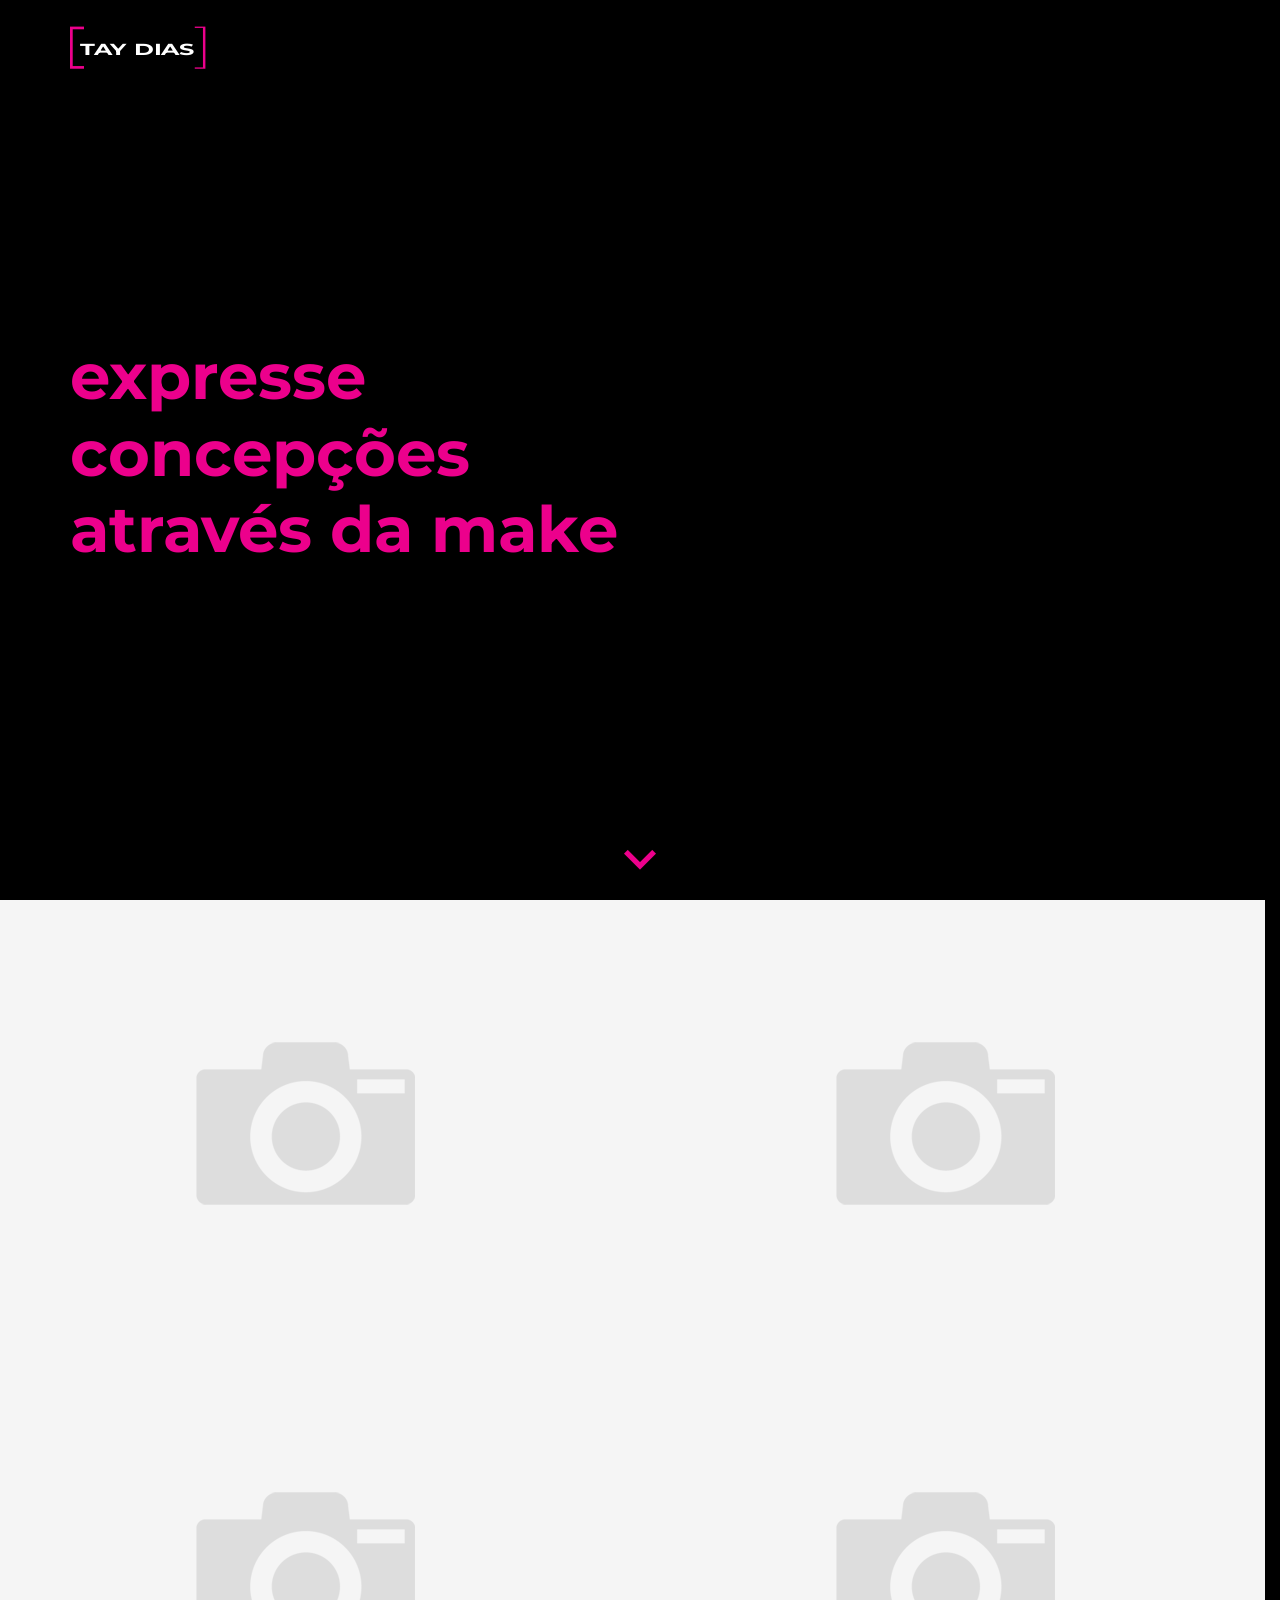
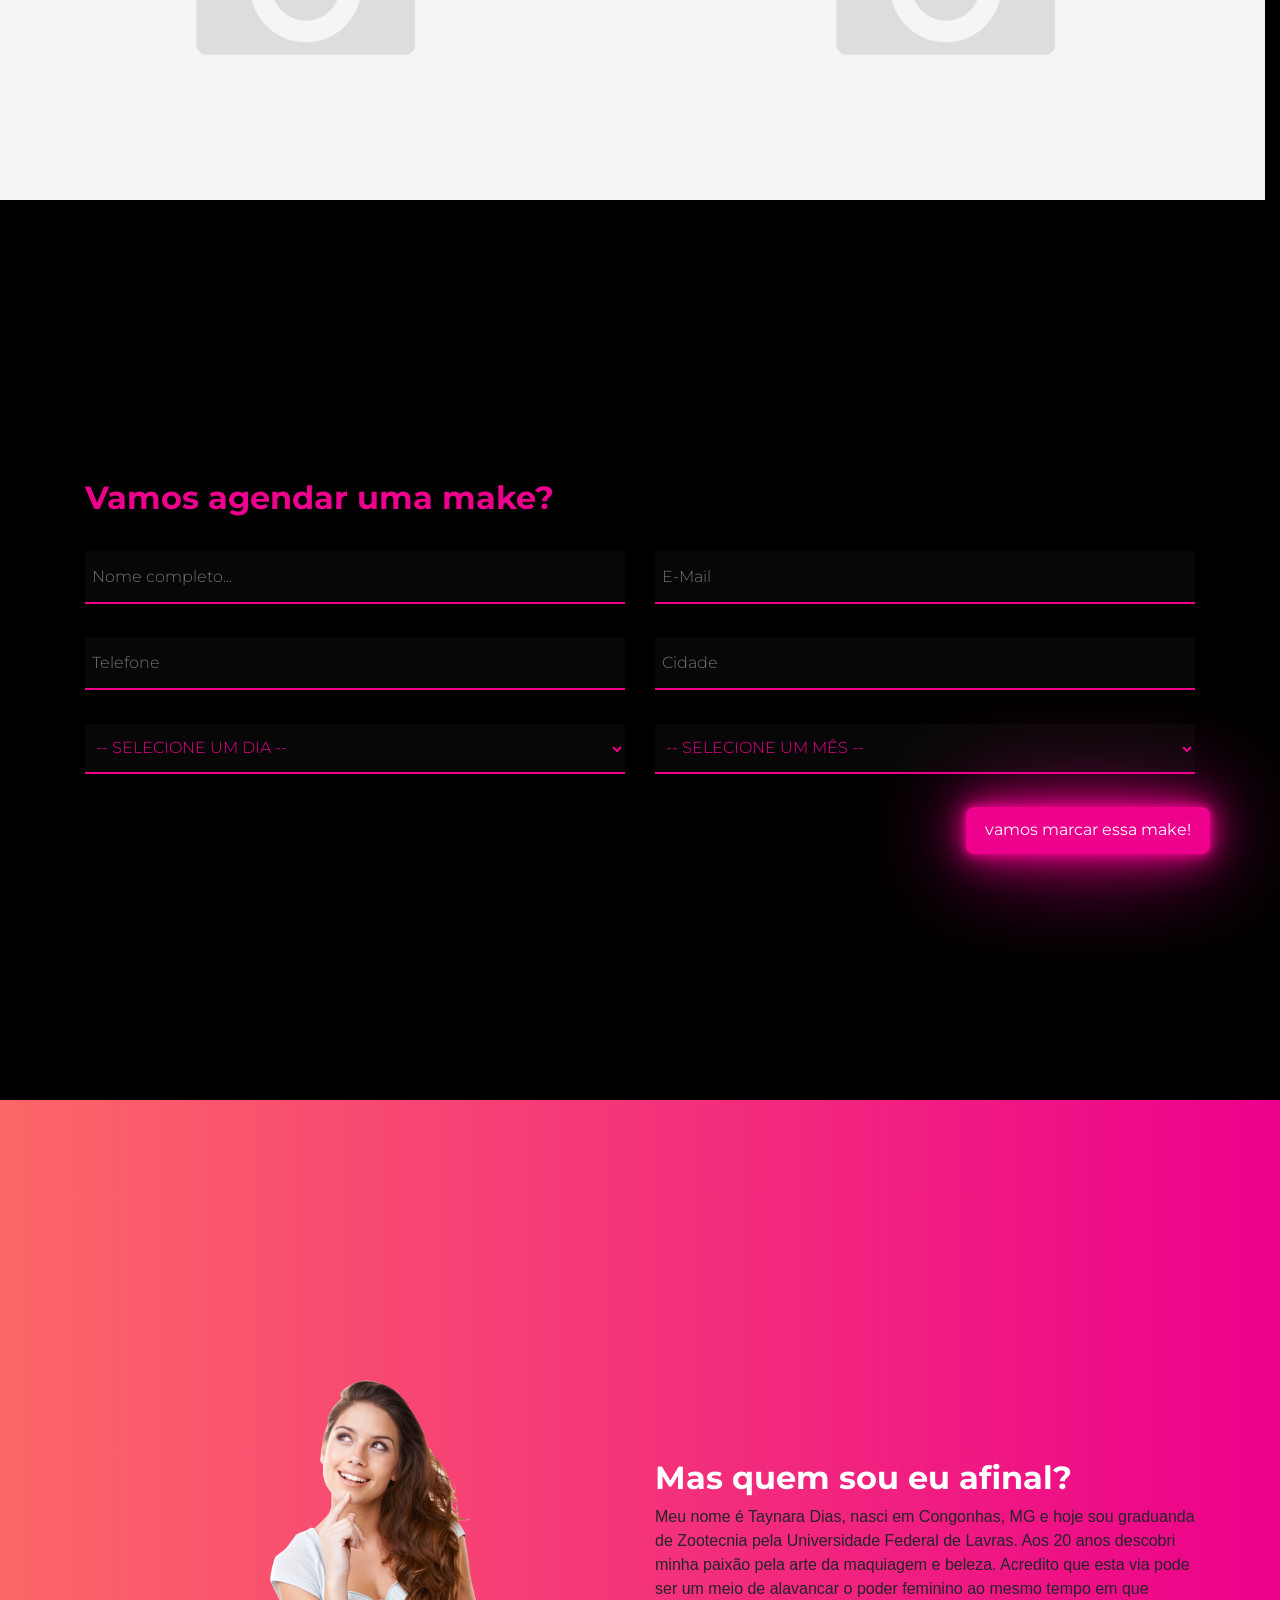
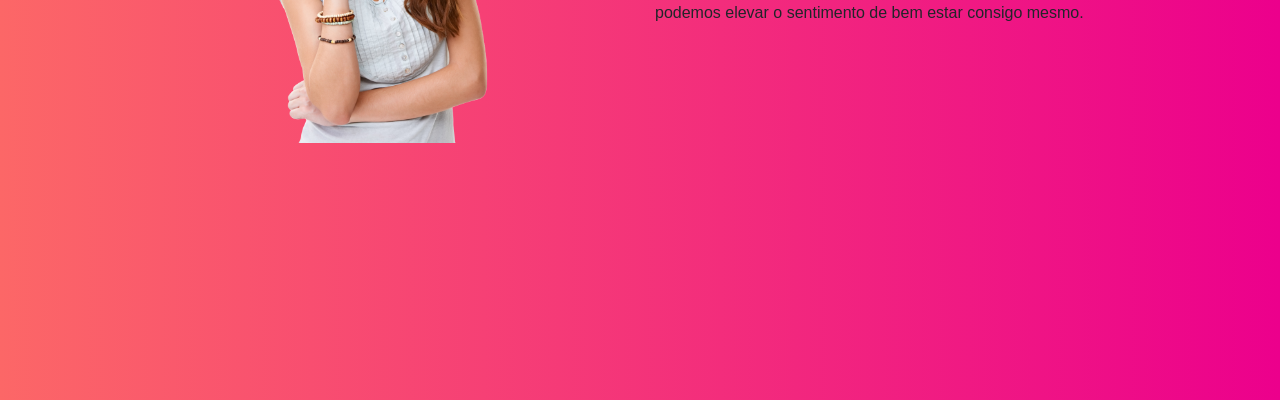
==== commit 4afb8d97: "Navbar and home controller" ====
--- a/src/online/index.html
+++ b/src/online/index.html
@@ -1,4 +1,4 @@
-<!-- DEVELOPED BY: Lucas Fonsceca dos Santos.--><!-- GPL - General Public License v3.0--><!--//////////////////////////////////////////////////////////////--><!-- EASY ARCHITECTURE - A simple architecture script tool.--><!-- www.github.com/LucasFonsecaDosSantos/Easy-Architecture--><!--//////////////////////////////////////////////////////////////--><!--                                                            //--><!--                                                            //--><!--  _____                                                     //--><!-- | ____|__ _ ___ _   _                                      //--><!-- |  _| / _` / __| | | |                                     //--><!-- | |__| (_| \__ \ |_| |                                     //--><!-- |_____\__,_|___/\__, |                                     //--><!--     _           |___/   _ _            _                   //--><!--    / \   _ __ ___| |__ (_) |_ ___  ___| |_ _   _ _ __ ___  //--><!--   / _ \ | '__/ __| '_ \| | __/ _ \/ __| __| | | | '__/ _ \ //--><!--  / ___ \| | | (__| | | | | ||  __/ (__| |_| |_| | | |  __/ //--><!-- /_/   \_\_|  \___|_| |_|_|\__\___|\___|\__|\__,_|_|  \___| //--><!--                                              Version 2.0.0 //--><!--                                                            //--><!-- SCRIPT WRITTEN BY Lucas Fonseca dos Santos.                //--><!--                                                            //--><!--//////////////////////////////////////////////////////////////--><!--                                                            //--><!-- [PROJECT]:                                                 //--><!-- Name:  <project_name>                                      //--><!-- URL:   <project_url>                                       //--><!--                                                            //--><!-- +--------------------------------------------------------+ //--><!--                                                            //--><!-- [DEVELOPMENT]:                                             //--><!-- Code Developer:  <project_name>                            //--><!-- Designer:        <project_name>                            //--><!-- Tester:          <project_name>                            //--><!-- Code Developer:  <project_name>                            //--><!--                                                            //--><!-- +--------------------------------------------------------+ //--><!--//////////////////////////////////////////////////////////////--><!--//////////////////////////////////////////////////////////////--><!--                    FILE INFORMATIONS:                      //--><!-- +--------------------------------------------------------+ //--><!--                                                            //--><!-- NAME: <file_name>                                          //--><!-- BRIEF: <file_brief>                                        //--><!--                                                            //--><!--//////////////////////////////////////////////////////////////--><!DOCTYPE html><html><head><!-- DEVELOPED BY: Lucas Fonsceca dos Santos.--><!-- GPL - General Public License v3.0--><!--//////////////////////////////////////////////////////////////--><!-- EASY ARCHITECTURE - A simple architecture script tool.--><!-- www.github.com/LucasFonsecaDosSantos/Easy-Architecture--><!--//////////////////////////////////////////////////////////////--><!--                                                            //--><!--                                                            //--><!--  _____                                                     //--><!-- | ____|__ _ ___ _   _                                      //--><!-- |  _| / _` / __| | | |                                     //--><!-- | |__| (_| \__ \ |_| |                                     //--><!-- |_____\__,_|___/\__, |                                     //--><!--     _           |___/   _ _            _                   //--><!--    / \   _ __ ___| |__ (_) |_ ___  ___| |_ _   _ _ __ ___  //--><!--   / _ \ | '__/ __| '_ \| | __/ _ \/ __| __| | | | '__/ _ \ //--><!--  / ___ \| | | (__| | | | | ||  __/ (__| |_| |_| | | |  __/ //--><!-- /_/   \_\_|  \___|_| |_|_|\__\___|\___|\__|\__,_|_|  \___| //--><!--                                              Version 2.0.0 //--><!--                                                            //--><!-- SCRIPT WRITTEN BY Lucas Fonseca dos Santos.                //--><!--                                                            //--><!--//////////////////////////////////////////////////////////////--><!--                                                            //--><!-- [PROJECT]:                                                 //--><!-- Name:  <project_name>                                      //--><!-- URL:   <project_url>                                       //--><!--                                                            //--><!-- +--------------------------------------------------------+ //--><!--                                                            //--><!-- [DEVELOPMENT]:                                             //--><!-- Code Developer:  <project_name>                            //--><!-- Designer:        <project_name>                            //--><!-- Tester:          <project_name>                            //--><!-- Code Developer:  <project_name>                            //--><!--                                                            //--><!-- +--------------------------------------------------------+ //--><!--//////////////////////////////////////////////////////////////--><!--//////////////////////////////////////////////////////////////--><!--                    FILE INFORMATIONS:                      //--><!-- +--------------------------------------------------------+ //--><!--                                                            //--><!-- NAME: <file_name>                                          //--><!-- BRIEF: <file_brief>                                        //--><!--                                                            //--><!--//////////////////////////////////////////////////////////////--><!--PARAMS:--><!--title,description,author,copyright,themeColor,language--><title>Taydias Makeup | Professional Makeup Designer</title><meta charset="utf-8"><meta name="keywords" content=""><meta http-equiv="content-type" content="text/html; charset=UTF-8"><meta name="robot" content="index"><meta name="googlebot" content="index"><meta name="google" content="nositelinkscd searchbox"><meta name="author" content="2019 - Lucas Fonseca dos Santos."><meta name="Taydias Makeup | Professional Makeup Designer"><meta name="viewport" content="width=device-width, initial-scale=1.0, maximum-scale=1.0, user-scalable=no"><meta name="revisit-after" content="7 days"><meta name="copyright" content="#EC008C"><meta name="rating" content="general"><meta name="distribution" content="global"><meta name="language"><meta http-equiv="content-language" content="pt-br"><meta name="MobileOptimized" content="320"><meta http-equiv="imagetoolbar" content="no"><meta http-equiv="content-script-type" content="text/javascript"><meta http-equiv="content-style-type" content="text/css"><meta name="DC.title" content="Taydias Makeup | Professional Makeup Designer"><meta name="DC.creator" content="2019 - Lucas Fonseca dos Santos."><meta name="DC.creator.address" content="null"><meta name="DC.description" content="Lucas Fonseca dos Santos"><meta name="DC.publisher" content="2019 - Lucas Fonseca dos Santos."><meta name="DC.format" content="text/html"><meta itemprop="name" content="Taydias Makeup | Professional Makeup Designer"><meta itemprop="description" content="Lucas Fonseca dos Santos"><meta itemprop="image" content=""><meta name="theme-color" content="pt-br"><meta name="msapplication-TileColor" content="pt-br"><meta name="msapplication-TileImage" content="img/favicon/ms-icon-144x144.png"><!-- DEVELOPED BY: Lucas Fonsceca dos Santos.--><!-- GPL - General Public License v3.0--><!--//////////////////////////////////////////////////////////////--><!-- EASY ARCHITECTURE - A simple architecture script tool.--><!-- www.github.com/LucasFonsecaDosSantos/Easy-Architecture--><!--//////////////////////////////////////////////////////////////--><!--                                                            //--><!--                                                            //--><!--  _____                                                     //--><!-- | ____|__ _ ___ _   _                                      //--><!-- |  _| / _` / __| | | |                                     //--><!-- | |__| (_| \__ \ |_| |                                     //--><!-- |_____\__,_|___/\__, |                                     //--><!--     _           |___/   _ _            _                   //--><!--    / \   _ __ ___| |__ (_) |_ ___  ___| |_ _   _ _ __ ___  //--><!--   / _ \ | '__/ __| '_ \| | __/ _ \/ __| __| | | | '__/ _ \ //--><!--  / ___ \| | | (__| | | | | ||  __/ (__| |_| |_| | | |  __/ //--><!-- /_/   \_\_|  \___|_| |_|_|\__\___|\___|\__|\__,_|_|  \___| //--><!--                                              Version 2.0.0 //--><!--                                                            //--><!-- SCRIPT WRITTEN BY Lucas Fonseca dos Santos.                //--><!--                                                            //--><!--//////////////////////////////////////////////////////////////--><!--                                                            //--><!-- [PROJECT]:                                                 //--><!-- Name:  <project_name>                                      //--><!-- URL:   <project_url>                                       //--><!--                                                            //--><!-- +--------------------------------------------------------+ //--><!--                                                            //--><!-- [DEVELOPMENT]:                                             //--><!-- Code Developer:  <project_name>                            //--><!-- Designer:        <project_name>                            //--><!-- Tester:          <project_name>                            //--><!-- Code Developer:  <project_name>                            //--><!--                                                            //--><!-- +--------------------------------------------------------+ //--><!--//////////////////////////////////////////////////////////////--><!--//////////////////////////////////////////////////////////////--><!--                    FILE INFORMATIONS:                      //--><!-- +--------------------------------------------------------+ //--><!--                                                            //--><!-- NAME: <file_name>                                          //--><!-- BRIEF: <file_brief>                                        //--><!--                                                            //--><!--//////////////////////////////////////////////////////////////--><link rel="stylesheet" href="ext/css/core.css"><link rel="apple-touch-icon" sizes="57x57" href="/img/favicon/apple-icon-57x57.png"><link rel="apple-touch-icon" sizes="60x60" href="/img/favicon/apple-icon-60x60.png"><link rel="apple-touch-icon" sizes="72x72" href="/img/favicon/apple-icon-72x72.png"><link rel="apple-touch-icon" sizes="76x76" href="/img/favicon/apple-icon-76x76.png"><link rel="apple-touch-icon" sizes="114x114" href="/img/favicon/apple-icon-114x114.png"><link rel="apple-touch-icon" sizes="120x120" href="/img/favicon/apple-icon-120x120.png"><link rel="apple-touch-icon" sizes="144x144" href="/img/favicon/apple-icon-144x144.png"><link rel="apple-touch-icon" sizes="152x152" href="/img/favicon/apple-icon-152x152.png"><link rel="apple-touch-icon" sizes="180x180" href="/img/favicon/apple-icon-180x180.png"><link rel="icon" type="image/png" sizes="192x192" href="/img/favicon/android-icon-192x192.png"><link rel="icon" type="image/png" sizes="32x32" href="/img/favicon/favicon-32x32.png"><link rel="icon" type="image/png" sizes="96x96" href="/img/favicon/favicon-96x96.png"><link rel="icon" type="image/png" sizes="16x16" href="/img/favicon/favicon-16x16.png"><link rel="manifest" href="/img/favicon/manifest.json"><link href="https://fonts.googleapis.com/icon?family=Material+Icons" rel="stylesheet"></head><body><header><!-- DEVELOPED BY: Lucas Fonsceca dos Santos.--><!-- GPL - General Public License v3.0--><!--//////////////////////////////////////////////////////////////--><!-- EASY ARCHITECTURE - A simple architecture script tool.--><!-- www.github.com/LucasFonsecaDosSantos/Easy-Architecture--><!--//////////////////////////////////////////////////////////////--><!--                                                            //--><!--                                                            //--><!--  _____                                                     //--><!-- | ____|__ _ ___ _   _                                      //--><!-- |  _| / _` / __| | | |                                     //--><!-- | |__| (_| \__ \ |_| |                                     //--><!-- |_____\__,_|___/\__, |                                     //--><!--     _           |___/   _ _            _                   //--><!--    / \   _ __ ___| |__ (_) |_ ___  ___| |_ _   _ _ __ ___  //--><!--   / _ \ | '__/ __| '_ \| | __/ _ \/ __| __| | | | '__/ _ \ //--><!--  / ___ \| | | (__| | | | | ||  __/ (__| |_| |_| | | |  __/ //--><!-- /_/   \_\_|  \___|_| |_|_|\__\___|\___|\__|\__,_|_|  \___| //--><!--                                              Version 2.0.0 //--><!--                                                            //--><!-- SCRIPT WRITTEN BY Lucas Fonseca dos Santos.                //--><!--                                                            //--><!--//////////////////////////////////////////////////////////////--><!--                                                            //--><!-- [PROJECT]:                                                 //--><!-- Name:  <project_name>                                      //--><!-- URL:   <project_url>                                       //--><!--                                                            //--><!-- +--------------------------------------------------------+ //--><!--                                                            //--><!-- [DEVELOPMENT]:                                             //--><!-- Code Developer:  <project_name>                            //--><!-- Designer:        <project_name>                            //--><!-- Tester:          <project_name>                            //--><!-- Code Developer:  <project_name>                            //--><!--                                                            //--><!-- +--------------------------------------------------------+ //--><!--//////////////////////////////////////////////////////////////--><!--//////////////////////////////////////////////////////////////--><!--                    FILE INFORMATIONS:                      //--><!-- +--------------------------------------------------------+ //--><!--                                                            //--><!-- NAME: <file_name>                                          //--><!-- BRIEF: <file_brief>                                        //--><!--                                                            //--><!--//////////////////////////////////////////////////////////////--><nav class="navbar navbar-dark menu fixed-top navbar-expand-md navbar-expand-lg navbar-expand-xl"><div class="container"><a class="navbar-brand" href="/"><!--img(src="/img/logo02.svg")--><p>tay dias</p></a><button class="navbar-toggler navbar-toggler-right" type="button" data-toggle="collapse" data-target="#navbarNavDropdown" aria-controls="navbarNavDropdown" aria-expanded="false" aria-label="Toggle navigation"><span class="navbar-toggler-icon"></span></button><div class="collapse navbar-collapse" id="navbarNavDropdown"><ul class="navbar-nav mr-0 ml-auto" style="float: right"><li class="nav-item active"><a class="nav-link" id="nav-link-home"></a></li><li class="nav-item"><a class="nav-link" id="nav-link-works"></a></li><li class="nav-item"><a class="nav-link" id="nav-link-videoGallery"></a></li><li class="nav-item"><a class="nav-link" id="nav-link-photoGallery"></a></li><li class="nav-item"><a class="nav-link" id="nav-link-schedule"></a></li><li class="nav-item"><a class="nav-link" id="nav-link-history"></a></li><li class="nav-item"><a class="nav-link" id="nav-link-contact"></a></li></ul></div></div></nav><div class="container"><div class="header__body"><div class="header__bodyContent"><div class="row"><div class="header__bodyContent_sub"><h1 id="main-text"></h1></div><div class="header__bodyContent_sub"></div></div></div><div class="header__bodyNav"><a href="#index01"><i class="material-icons">expand_more</i></a></div></div></div></header><main><section id="index01"><div class="row"><div class="index01__sub"><img src="img/structure/default-img.gif"></div><div class="index01__sub"><img src="img/structure/default-img.gif"></div></div><div class="row"><div class="index01__sub"><img src="img/structure/default-img.gif"></div><div class="index01__sub"><img src="img/structure/default-img.gif"></div></div></section><section id="index02"><div class="container"><div class="section__title"><h2>vamos agendar uma make?</h2></div><form action="#" method="POST"><div class="row"><div class="index02__form_div6"><input id="name" name="name" type="text" placeholder="Nome completo..." alt="Campo para digitar o nome completo." title="Qual é seu nome? Digite aqui."></div><div class="index02__form_div6"><input id="email" name="email" type="email" placeholder="E-Mail" alt="Campo para digitar o email." title="Qual é seu email? Digite aqui."></div></div><div class="row"><div class="index02__form_div6"><input id="telephone" name="telephone" type="text" placeholder="Telefone" alt="Campo para digitar o seu telefone." title="Qual é seu telefone? Preciso saber para entrar em contato contigo."></div><div class="index02__form_div6"><input id="city" name="city" type="text" placeholder="Cidade" alt="Campo para digitar sua cidade." title="Qual é sua cidade? Preciso saber pois atendo em outras cidades."></div></div><div class="row"><div class="index02__form_div6"><select id="day" name="day" type="text" placeholder="Dia" alt="Campo para inserir o dia da make." title="Qual dia voce precisaria da make?"><option value="default">-- SELECIONE UM DIA --</option></select></div><div class="index02__form_div6"><select id="month" name="month" type="text" placeholder="Mês" alt="Campo para selecionar o mês da make." title="Qual mês?"><option value="default">-- SELECIONE UM MÊS --</option></select></div></div><div class="row"><button alt="Botão para agendar sua make." title="Clique para agendarmos a make.">vamos marcar essa make!</button></div></form></div></section><section id="index03"><div class="container"><div class="row"><div class="index03__sub"><img src="img/content/model.png"></div><div class="index03__sub"><div class="section__title"><h2 class="white-text">mas quem sou eu afinal?</h2><p>Meu nome é Taynara Dias, nasci em Congonhas, MG e hoje sou graduanda de Zootecnia
+<!-- DEVELOPED BY: Lucas Fonsceca dos Santos.--><!-- GPL - General Public License v3.0--><!--//////////////////////////////////////////////////////////////--><!-- EASY ARCHITECTURE - A simple architecture script tool.--><!-- www.github.com/LucasFonsecaDosSantos/Easy-Architecture--><!--//////////////////////////////////////////////////////////////--><!--                                                            //--><!--                                                            //--><!--  _____                                                     //--><!-- | ____|__ _ ___ _   _                                      //--><!-- |  _| / _` / __| | | |                                     //--><!-- | |__| (_| \__ \ |_| |                                     //--><!-- |_____\__,_|___/\__, |                                     //--><!--     _           |___/   _ _            _                   //--><!--    / \   _ __ ___| |__ (_) |_ ___  ___| |_ _   _ _ __ ___  //--><!--   / _ \ | '__/ __| '_ \| | __/ _ \/ __| __| | | | '__/ _ \ //--><!--  / ___ \| | | (__| | | | | ||  __/ (__| |_| |_| | | |  __/ //--><!-- /_/   \_\_|  \___|_| |_|_|\__\___|\___|\__|\__,_|_|  \___| //--><!--                                              Version 2.0.0 //--><!--                                                            //--><!-- SCRIPT WRITTEN BY Lucas Fonseca dos Santos.                //--><!--                                                            //--><!--//////////////////////////////////////////////////////////////--><!--                                                            //--><!-- [PROJECT]:                                                 //--><!-- Name:  <project_name>                                      //--><!-- URL:   <project_url>                                       //--><!--                                                            //--><!-- +--------------------------------------------------------+ //--><!--                                                            //--><!-- [DEVELOPMENT]:                                             //--><!-- Code Developer:  <project_name>                            //--><!-- Designer:        <project_name>                            //--><!-- Tester:          <project_name>                            //--><!-- Code Developer:  <project_name>                            //--><!--                                                            //--><!-- +--------------------------------------------------------+ //--><!--//////////////////////////////////////////////////////////////--><!--//////////////////////////////////////////////////////////////--><!--                    FILE INFORMATIONS:                      //--><!-- +--------------------------------------------------------+ //--><!--                                                            //--><!-- NAME: <file_name>                                          //--><!-- BRIEF: <file_brief>                                        //--><!--                                                            //--><!--//////////////////////////////////////////////////////////////--><!DOCTYPE html><html><head><!-- DEVELOPED BY: Lucas Fonsceca dos Santos.--><!-- GPL - General Public License v3.0--><!--//////////////////////////////////////////////////////////////--><!-- EASY ARCHITECTURE - A simple architecture script tool.--><!-- www.github.com/LucasFonsecaDosSantos/Easy-Architecture--><!--//////////////////////////////////////////////////////////////--><!--                                                            //--><!--                                                            //--><!--  _____                                                     //--><!-- | ____|__ _ ___ _   _                                      //--><!-- |  _| / _` / __| | | |                                     //--><!-- | |__| (_| \__ \ |_| |                                     //--><!-- |_____\__,_|___/\__, |                                     //--><!--     _           |___/   _ _            _                   //--><!--    / \   _ __ ___| |__ (_) |_ ___  ___| |_ _   _ _ __ ___  //--><!--   / _ \ | '__/ __| '_ \| | __/ _ \/ __| __| | | | '__/ _ \ //--><!--  / ___ \| | | (__| | | | | ||  __/ (__| |_| |_| | | |  __/ //--><!-- /_/   \_\_|  \___|_| |_|_|\__\___|\___|\__|\__,_|_|  \___| //--><!--                                              Version 2.0.0 //--><!--                                                            //--><!-- SCRIPT WRITTEN BY Lucas Fonseca dos Santos.                //--><!--                                                            //--><!--//////////////////////////////////////////////////////////////--><!--                                                            //--><!-- [PROJECT]:                                                 //--><!-- Name:  <project_name>                                      //--><!-- URL:   <project_url>                                       //--><!--                                                            //--><!-- +--------------------------------------------------------+ //--><!--                                                            //--><!-- [DEVELOPMENT]:                                             //--><!-- Code Developer:  <project_name>                            //--><!-- Designer:        <project_name>                            //--><!-- Tester:          <project_name>                            //--><!-- Code Developer:  <project_name>                            //--><!--                                                            //--><!-- +--------------------------------------------------------+ //--><!--//////////////////////////////////////////////////////////////--><!--//////////////////////////////////////////////////////////////--><!--                    FILE INFORMATIONS:                      //--><!-- +--------------------------------------------------------+ //--><!--                                                            //--><!-- NAME: <file_name>                                          //--><!-- BRIEF: <file_brief>                                        //--><!--                                                            //--><!--//////////////////////////////////////////////////////////////--><!--PARAMS:--><!--title,description,author,copyright,themeColor,language--><title>Taydias Makeup | Professional Makeup Designer</title><meta charset="utf-8"><meta name="keywords" content=""><meta http-equiv="content-type" content="text/html; charset=UTF-8"><meta name="robot" content="index"><meta name="googlebot" content="index"><meta name="google" content="nositelinkscd searchbox"><meta name="author" content="2019 - Lucas Fonseca dos Santos."><meta name="Taydias Makeup | Professional Makeup Designer"><meta name="viewport" content="width=device-width, initial-scale=1.0, maximum-scale=1.0, user-scalable=no"><meta name="revisit-after" content="7 days"><meta name="copyright" content="#EC008C"><meta name="rating" content="general"><meta name="distribution" content="global"><meta name="language"><meta http-equiv="content-language" content="pt-br"><meta name="MobileOptimized" content="320"><meta http-equiv="imagetoolbar" content="no"><meta http-equiv="content-script-type" content="text/javascript"><meta http-equiv="content-style-type" content="text/css"><meta name="DC.title" content="Taydias Makeup | Professional Makeup Designer"><meta name="DC.creator" content="2019 - Lucas Fonseca dos Santos."><meta name="DC.creator.address" content="null"><meta name="DC.description" content="Lucas Fonseca dos Santos"><meta name="DC.publisher" content="2019 - Lucas Fonseca dos Santos."><meta name="DC.format" content="text/html"><meta itemprop="name" content="Taydias Makeup | Professional Makeup Designer"><meta itemprop="description" content="Lucas Fonseca dos Santos"><meta itemprop="image" content=""><meta name="theme-color" content="pt-br"><meta name="msapplication-TileColor" content="pt-br"><meta name="msapplication-TileImage" content="img/favicon/ms-icon-144x144.png"><!-- DEVELOPED BY: Lucas Fonsceca dos Santos.--><!-- GPL - General Public License v3.0--><!--//////////////////////////////////////////////////////////////--><!-- EASY ARCHITECTURE - A simple architecture script tool.--><!-- www.github.com/LucasFonsecaDosSantos/Easy-Architecture--><!--//////////////////////////////////////////////////////////////--><!--                                                            //--><!--                                                            //--><!--  _____                                                     //--><!-- | ____|__ _ ___ _   _                                      //--><!-- |  _| / _` / __| | | |                                     //--><!-- | |__| (_| \__ \ |_| |                                     //--><!-- |_____\__,_|___/\__, |                                     //--><!--     _           |___/   _ _            _                   //--><!--    / \   _ __ ___| |__ (_) |_ ___  ___| |_ _   _ _ __ ___  //--><!--   / _ \ | '__/ __| '_ \| | __/ _ \/ __| __| | | | '__/ _ \ //--><!--  / ___ \| | | (__| | | | | ||  __/ (__| |_| |_| | | |  __/ //--><!-- /_/   \_\_|  \___|_| |_|_|\__\___|\___|\__|\__,_|_|  \___| //--><!--                                              Version 2.0.0 //--><!--                                                            //--><!-- SCRIPT WRITTEN BY Lucas Fonseca dos Santos.                //--><!--                                                            //--><!--//////////////////////////////////////////////////////////////--><!--                                                            //--><!-- [PROJECT]:                                                 //--><!-- Name:  <project_name>                                      //--><!-- URL:   <project_url>                                       //--><!--                                                            //--><!-- +--------------------------------------------------------+ //--><!--                                                            //--><!-- [DEVELOPMENT]:                                             //--><!-- Code Developer:  <project_name>                            //--><!-- Designer:        <project_name>                            //--><!-- Tester:          <project_name>                            //--><!-- Code Developer:  <project_name>                            //--><!--                                                            //--><!-- +--------------------------------------------------------+ //--><!--//////////////////////////////////////////////////////////////--><!--//////////////////////////////////////////////////////////////--><!--                    FILE INFORMATIONS:                      //--><!-- +--------------------------------------------------------+ //--><!--                                                            //--><!-- NAME: <file_name>                                          //--><!-- BRIEF: <file_brief>                                        //--><!--                                                            //--><!--//////////////////////////////////////////////////////////////--><link rel="stylesheet" href="ext/css/core.css"><link rel="apple-touch-icon" sizes="57x57" href="/img/favicon/apple-icon-57x57.png"><link rel="apple-touch-icon" sizes="60x60" href="/img/favicon/apple-icon-60x60.png"><link rel="apple-touch-icon" sizes="72x72" href="/img/favicon/apple-icon-72x72.png"><link rel="apple-touch-icon" sizes="76x76" href="/img/favicon/apple-icon-76x76.png"><link rel="apple-touch-icon" sizes="114x114" href="/img/favicon/apple-icon-114x114.png"><link rel="apple-touch-icon" sizes="120x120" href="/img/favicon/apple-icon-120x120.png"><link rel="apple-touch-icon" sizes="144x144" href="/img/favicon/apple-icon-144x144.png"><link rel="apple-touch-icon" sizes="152x152" href="/img/favicon/apple-icon-152x152.png"><link rel="apple-touch-icon" sizes="180x180" href="/img/favicon/apple-icon-180x180.png"><link rel="icon" type="image/png" sizes="192x192" href="/img/favicon/android-icon-192x192.png"><link rel="icon" type="image/png" sizes="32x32" href="/img/favicon/favicon-32x32.png"><link rel="icon" type="image/png" sizes="96x96" href="/img/favicon/favicon-96x96.png"><link rel="icon" type="image/png" sizes="16x16" href="/img/favicon/favicon-16x16.png"><link rel="manifest" href="/img/favicon/manifest.json"><link href="https://fonts.googleapis.com/icon?family=Material+Icons" rel="stylesheet"></head><body><header><!-- DEVELOPED BY: Lucas Fonsceca dos Santos.--><!-- GPL - General Public License v3.0--><!--//////////////////////////////////////////////////////////////--><!-- EASY ARCHITECTURE - A simple architecture script tool.--><!-- www.github.com/LucasFonsecaDosSantos/Easy-Architecture--><!--//////////////////////////////////////////////////////////////--><!--                                                            //--><!--                                                            //--><!--  _____                                                     //--><!-- | ____|__ _ ___ _   _                                      //--><!-- |  _| / _` / __| | | |                                     //--><!-- | |__| (_| \__ \ |_| |                                     //--><!-- |_____\__,_|___/\__, |                                     //--><!--     _           |___/   _ _            _                   //--><!--    / \   _ __ ___| |__ (_) |_ ___  ___| |_ _   _ _ __ ___  //--><!--   / _ \ | '__/ __| '_ \| | __/ _ \/ __| __| | | | '__/ _ \ //--><!--  / ___ \| | | (__| | | | | ||  __/ (__| |_| |_| | | |  __/ //--><!-- /_/   \_\_|  \___|_| |_|_|\__\___|\___|\__|\__,_|_|  \___| //--><!--                                              Version 2.0.0 //--><!--                                                            //--><!-- SCRIPT WRITTEN BY Lucas Fonseca dos Santos.                //--><!--                                                            //--><!--//////////////////////////////////////////////////////////////--><!--                                                            //--><!-- [PROJECT]:                                                 //--><!-- Name:  <project_name>                                      //--><!-- URL:   <project_url>                                       //--><!--                                                            //--><!-- +--------------------------------------------------------+ //--><!--                                                            //--><!-- [DEVELOPMENT]:                                             //--><!-- Code Developer:  <project_name>                            //--><!-- Designer:        <project_name>                            //--><!-- Tester:          <project_name>                            //--><!-- Code Developer:  <project_name>                            //--><!--                                                            //--><!-- +--------------------------------------------------------+ //--><!--//////////////////////////////////////////////////////////////--><!--//////////////////////////////////////////////////////////////--><!--                    FILE INFORMATIONS:                      //--><!-- +--------------------------------------------------------+ //--><!--                                                            //--><!-- NAME: <file_name>                                          //--><!-- BRIEF: <file_brief>                                        //--><!--                                                            //--><!--//////////////////////////////////////////////////////////////--><nav class="navbar navbar-dark menu fixed-top navbar-expand-md navbar-expand-lg navbar-expand-xl"><div class="container"><a class="navbar-brand" href="/"><!--img(src="/img/logo02.svg")--><p>tay dias</p></a><button class="navbar-toggler navbar-toggler-right" type="button" data-toggle="collapse" data-target="#navbarNavDropdown" aria-controls="navbarNavDropdown" aria-expanded="false" aria-label="Toggle navigation"><span class="navbar-toggler-icon"></span></button><div class="collapse navbar-collapse" id="navbarNavDropdown"><ul class="navbar-nav mr-0 ml-auto" style="float: right"><li class="nav-item active"><a class="nav-link" id="nav-link-home"></a></li><li class="nav-item"><a class="nav-link" id="nav-link-works"></a></li><li class="nav-item"><a class="nav-link" id="nav-link-videoGallery"></a></li><li class="nav-item"><a class="nav-link" id="nav-link-photoGallery"></a></li><li class="nav-item"><a class="nav-link" id="nav-link-schedule"></a></li><li class="nav-item"><a class="nav-link" id="nav-link-history"></a></li><li class="nav-item"><a class="nav-link" id="nav-link-contact"></a></li></ul></div></div></nav><div class="container"><div class="header__body"><div class="header__bodyContent"><div class="row"><div class="header__bodyContent_sub"><h1>expresse concepções através da make</h1></div><div class="header__bodyContent_sub"></div></div></div><div class="header__bodyNav"><a href="#index01"><i class="material-icons">expand_more</i></a></div></div></div></header><main><section id="index01"><div class="row"><div class="index01__sub"><img src="img/structure/default-img.gif"></div><div class="index01__sub"><img src="img/structure/default-img.gif"></div></div><div class="row"><div class="index01__sub"><img src="img/structure/default-img.gif"></div><div class="index01__sub"><img src="img/structure/default-img.gif"></div></div></section><section id="index02"><div class="container"><div class="section__title"><h2>vamos agendar uma make?</h2></div><form action="#" method="POST"><div class="row"><div class="index02__form_div6"><input id="name" name="name" type="text" placeholder="Nome completo..." alt="Campo para digitar o nome completo." title="Qual é seu nome? Digite aqui."></div><div class="index02__form_div6"><input id="email" name="email" type="email" placeholder="E-Mail" alt="Campo para digitar o email." title="Qual é seu email? Digite aqui."></div></div><div class="row"><div class="index02__form_div6"><input id="telephone" name="telephone" type="text" placeholder="Telefone" alt="Campo para digitar o seu telefone." title="Qual é seu telefone? Preciso saber para entrar em contato contigo."></div><div class="index02__form_div6"><input id="city" name="city" type="text" placeholder="Cidade" alt="Campo para digitar sua cidade." title="Qual é sua cidade? Preciso saber pois atendo em outras cidades."></div></div><div class="row"><div class="index02__form_div6"><select id="day" name="day" type="text" placeholder="Dia" alt="Campo para inserir o dia da make." title="Qual dia voce precisaria da make?"><option value="default">-- SELECIONE UM DIA --</option></select></div><div class="index02__form_div6"><select id="month" name="month" type="text" placeholder="Mês" alt="Campo para selecionar o mês da make." title="Qual mês?"><option value="default">-- SELECIONE UM MÊS --</option></select></div></div><div class="row"><button alt="Botão para agendar sua make." title="Clique para agendarmos a make.">vamos marcar essa make!</button></div></form></div></section><section id="index03"><div class="container"><div class="row"><div class="index03__sub"><img src="img/content/model.png"></div><div class="index03__sub"><div class="section__title"><h2 class="white-text">mas quem sou eu afinal?</h2><p>Meu nome é Taynara Dias, nasci em Congonhas, MG e hoje sou graduanda de Zootecnia
 pela Universidade Federal de Lavras. Aos 20 anos descobri minha paixão pela arte
 da maquiagem e beleza. Acredito que esta via pode ser um meio de alavancar o poder
 feminino ao mesmo tempo em que podemos elevar o sentimento de bem estar consigo mesmo.</p></div></div></div></div></section></main><footer><!-- DEVELOPED BY: Lucas Fonsceca dos Santos.--><!-- GPL - General Public License v3.0--><!--//////////////////////////////////////////////////////////////--><!-- EASY ARCHITECTURE - A simple architecture script tool.--><!-- www.github.com/LucasFonsecaDosSantos/Easy-Architecture--><!--//////////////////////////////////////////////////////////////--><!--                                                            //--><!--                                                            //--><!--  _____                                                     //--><!-- | ____|__ _ ___ _   _                                      //--><!-- |  _| / _` / __| | | |                                     //--><!-- | |__| (_| \__ \ |_| |                                     //--><!-- |_____\__,_|___/\__, |                                     //--><!--     _           |___/   _ _            _                   //--><!--    / \   _ __ ___| |__ (_) |_ ___  ___| |_ _   _ _ __ ___  //--><!--   / _ \ | '__/ __| '_ \| | __/ _ \/ __| __| | | | '__/ _ \ //--><!--  / ___ \| | | (__| | | | | ||  __/ (__| |_| |_| | | |  __/ //--><!-- /_/   \_\_|  \___|_| |_|_|\__\___|\___|\__|\__,_|_|  \___| //--><!--                                              Version 2.0.0 //--><!--                                                            //--><!-- SCRIPT WRITTEN BY Lucas Fonseca dos Santos.                //--><!--                                                            //--><!--//////////////////////////////////////////////////////////////--><!--                                                            //--><!-- [PROJECT]:                                                 //--><!-- Name:  <project_name>                                      //--><!-- URL:   <project_url>                                       //--><!--                                                            //--><!-- +--------------------------------------------------------+ //--><!--                                                            //--><!-- [DEVELOPMENT]:                                             //--><!-- Code Developer:  <project_name>                            //--><!-- Designer:        <project_name>                            //--><!-- Tester:          <project_name>                            //--><!-- Code Developer:  <project_name>                            //--><!--                                                            //--><!-- +--------------------------------------------------------+ //--><!--//////////////////////////////////////////////////////////////--><!--//////////////////////////////////////////////////////////////--><!--                    FILE INFORMATIONS:                      //--><!-- +--------------------------------------------------------+ //--><!--                                                            //--><!-- NAME: <file_name>                                          //--><!-- BRIEF: <file_brief>                                        //--><!--                                                            //--><!--//////////////////////////////////////////////////////////////--></footer></body><!-- DEVELOPED BY: Lucas Fonsceca dos Santos.--><!-- GPL - General Public License v3.0--><!--//////////////////////////////////////////////////////////////--><!-- EASY ARCHITECTURE - A simple architecture script tool.--><!-- www.github.com/LucasFonsecaDosSantos/Easy-Architecture--><!--//////////////////////////////////////////////////////////////--><!--                                                            //--><!--                                                            //--><!--  _____                                                     //--><!-- | ____|__ _ ___ _   _                                      //--><!-- |  _| / _` / __| | | |                                     //--><!-- | |__| (_| \__ \ |_| |                                     //--><!-- |_____\__,_|___/\__, |                                     //--><!--     _           |___/   _ _            _                   //--><!--    / \   _ __ ___| |__ (_) |_ ___  ___| |_ _   _ _ __ ___  //--><!--   / _ \ | '__/ __| '_ \| | __/ _ \/ __| __| | | | '__/ _ \ //--><!--  / ___ \| | | (__| | | | | ||  __/ (__| |_| |_| | | |  __/ //--><!-- /_/   \_\_|  \___|_| |_|_|\__\___|\___|\__|\__,_|_|  \___| //--><!--                                              Version 2.0.0 //--><!--                                                            //--><!-- SCRIPT WRITTEN BY Lucas Fonseca dos Santos.                //--><!--                                                            //--><!--//////////////////////////////////////////////////////////////--><!--                                                            //--><!-- [PROJECT]:                                                 //--><!-- Name:  <project_name>                                      //--><!-- URL:   <project_url>                                       //--><!--                                                            //--><!-- +--------------------------------------------------------+ //--><!--                                                            //--><!-- [DEVELOPMENT]:                                             //--><!-- Code Developer:  <project_name>                            //--><!-- Designer:        <project_name>                            //--><!-- Tester:          <project_name>                            //--><!-- Code Developer:  <project_name>                            //--><!--                                                            //--><!-- +--------------------------------------------------------+ //--><!--//////////////////////////////////////////////////////////////--><!--//////////////////////////////////////////////////////////////--><!--                    FILE INFORMATIONS:                      //--><!-- +--------------------------------------------------------+ //--><!--                                                            //--><!-- NAME: <file_name>                                          //--><!-- BRIEF: <file_brief>                                        //--><!--                                                            //--><!--//////////////////////////////////////////////////////////////--><script src="https://code.jquery.com/jquery-3.3.1.slim.min.js" integrity="sha384-q8i/X+965DzO0rT7abK41JStQIAqVgRVzpbzo5smXKp4YfRvH+8abtTE1Pi6jizo" crossorigin="anonymous"></script><script src="https://cdnjs.cloudflare.com/ajax/libs/popper.js/1.14.0/umd/popper.min.js" integrity="sha384-cs/chFZiN24E4KMATLdqdvsezGxaGsi4hLGOzlXwp5UZB1LY//20VyM2taTB4QvJ" crossorigin="anonymous"></script><script src="https://stackpath.bootstrapcdn.com/bootstrap/4.1.0/js/bootstrap.min.js" integrity="sha384-uefMccjFJAIv6A+rW+L4AHf99KvxDjWSu1z9VI8SKNVmz4sk7buKt/6v9KI65qnm" crossorigin="anonymous"></script><script src="/ext/js/core/core.js" type="module"></script></html>
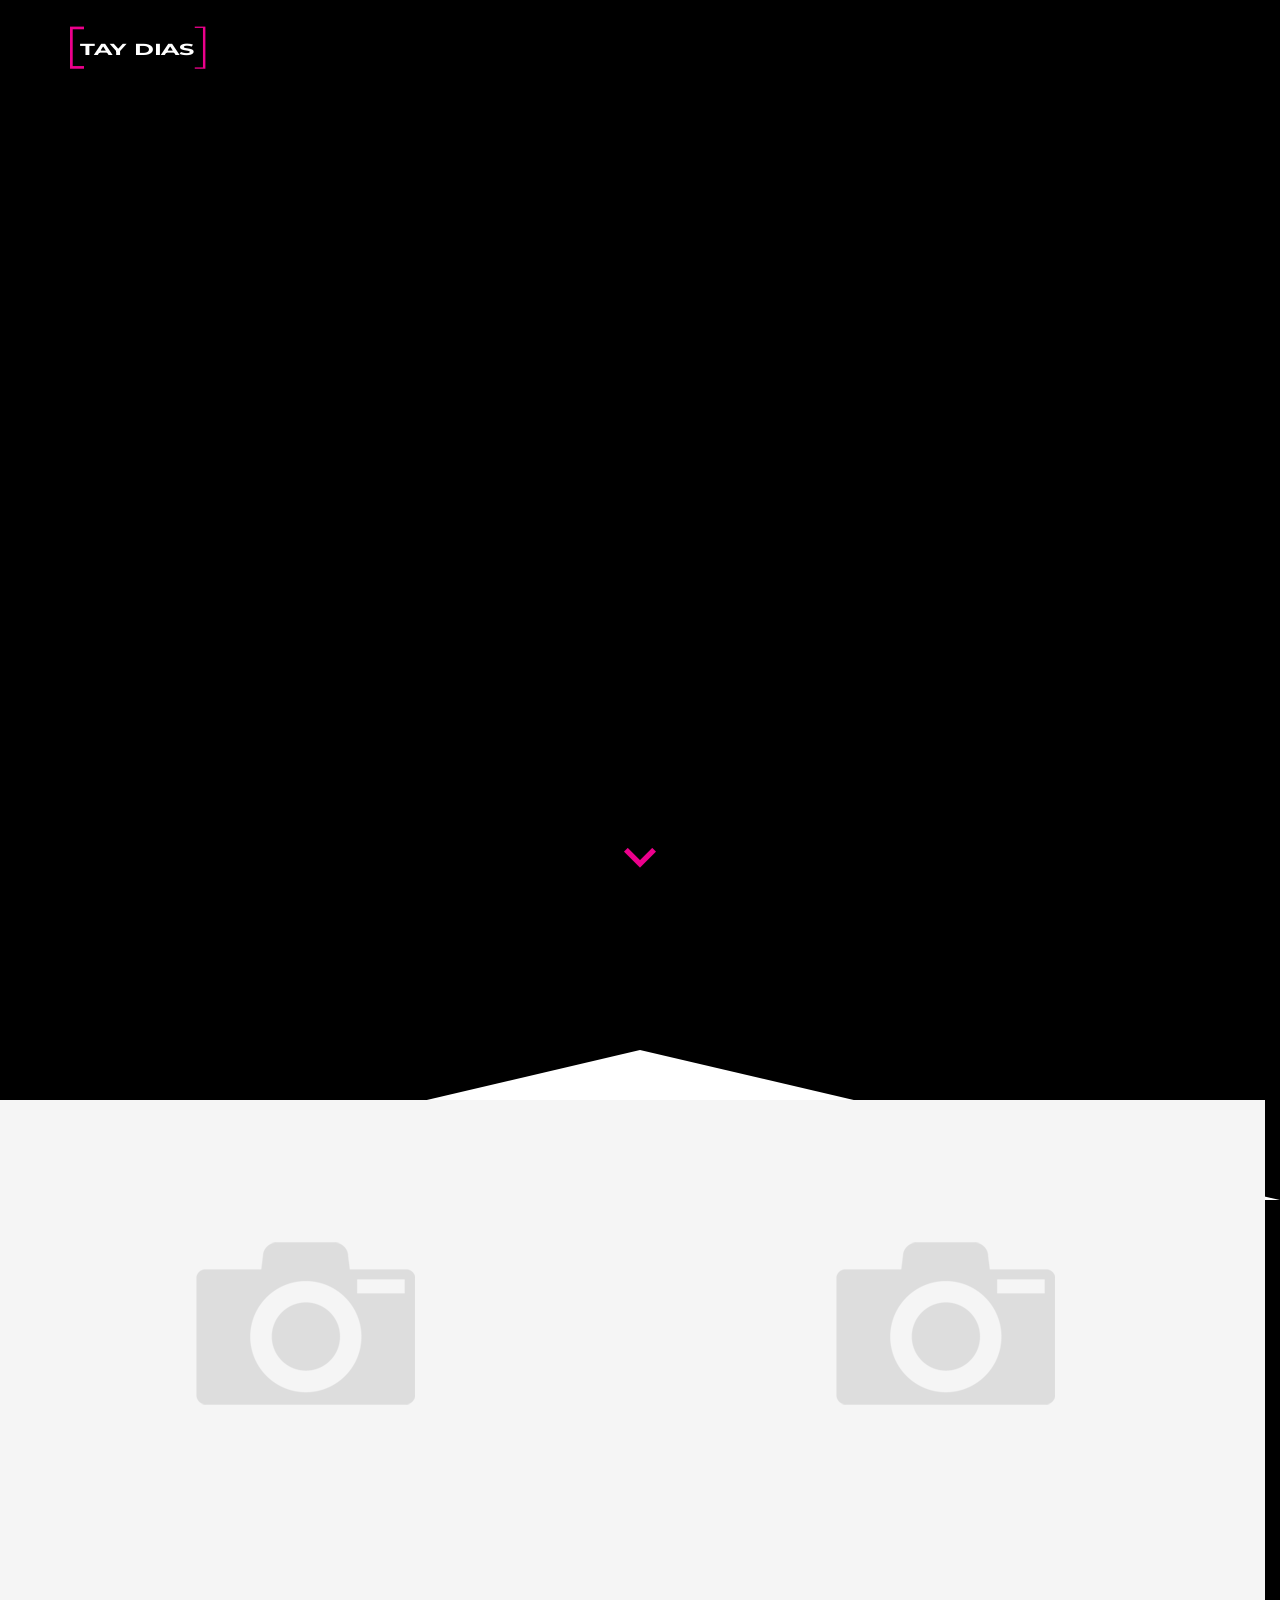
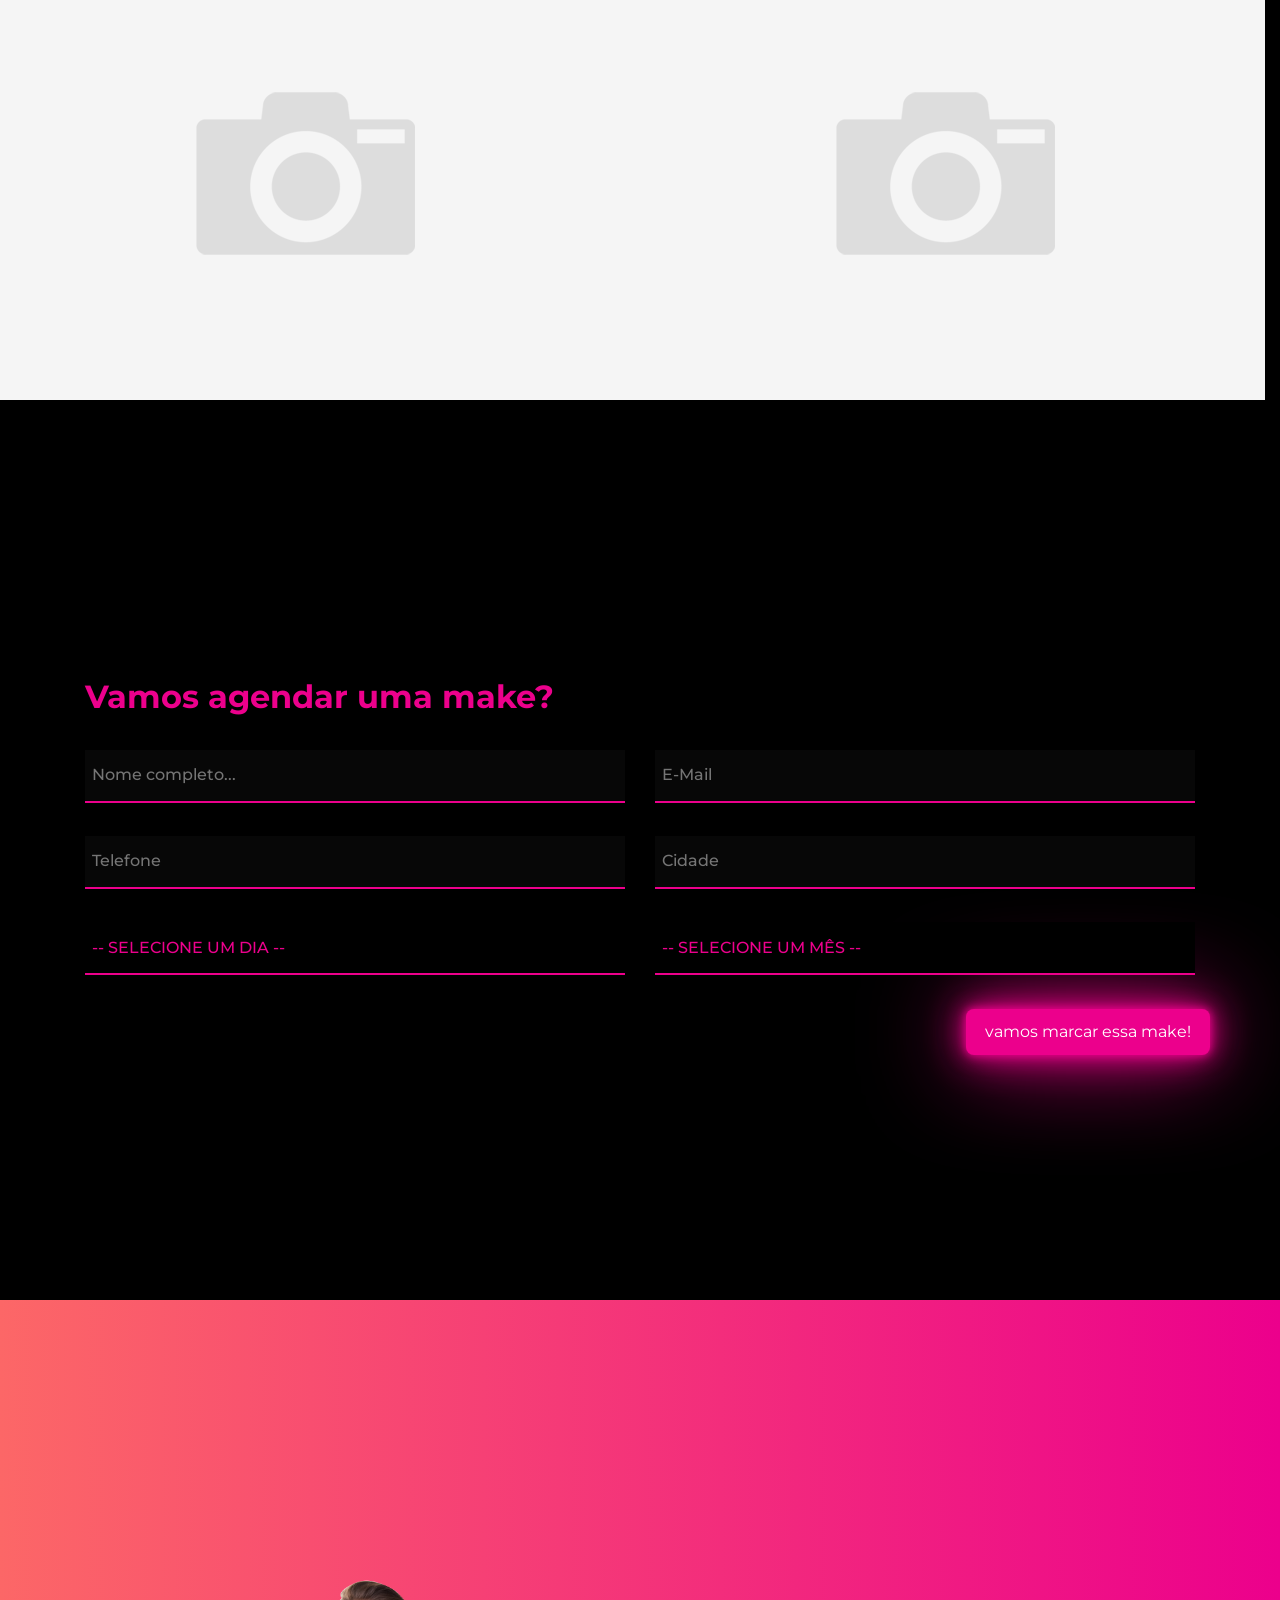
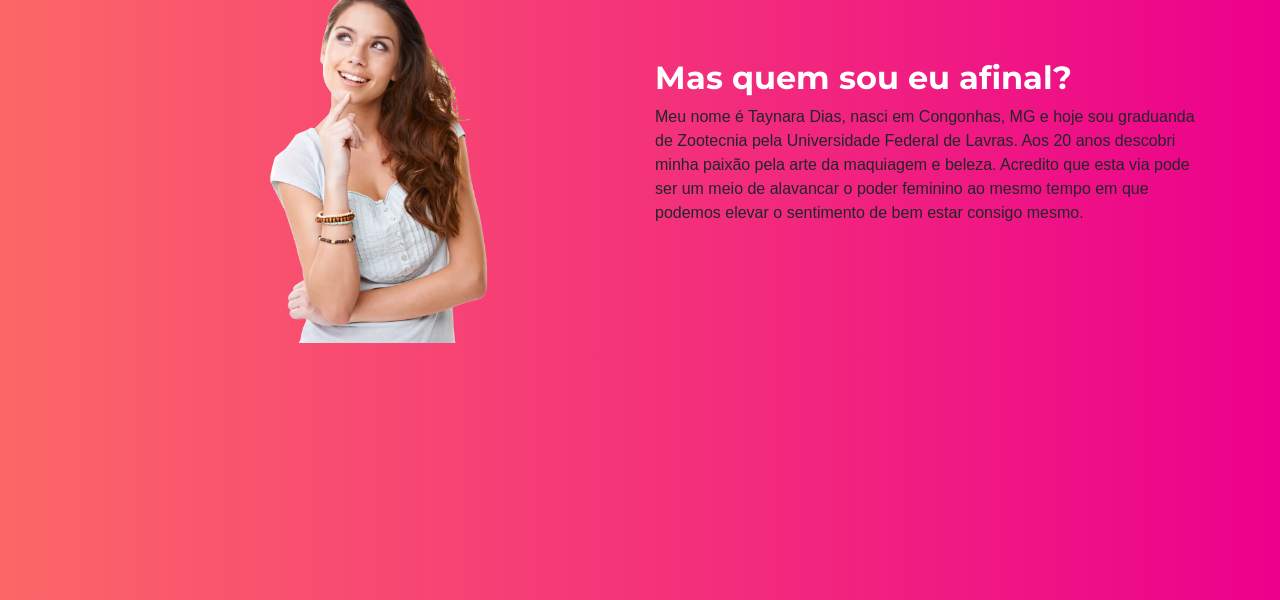
==== commit b946b5ad: "Chages" ====
--- a/src/online/index.html
+++ b/src/online/index.html
@@ -1,4 +1,4 @@
-<!-- DEVELOPED BY: Lucas Fonsceca dos Santos.--><!-- GPL - General Public License v3.0--><!--//////////////////////////////////////////////////////////////--><!-- EASY ARCHITECTURE - A simple architecture script tool.--><!-- www.github.com/LucasFonsecaDosSantos/Easy-Architecture--><!--//////////////////////////////////////////////////////////////--><!--                                                            //--><!--                                                            //--><!--  _____                                                     //--><!-- | ____|__ _ ___ _   _                                      //--><!-- |  _| / _` / __| | | |                                     //--><!-- | |__| (_| \__ \ |_| |                                     //--><!-- |_____\__,_|___/\__, |                                     //--><!--     _           |___/   _ _            _                   //--><!--    / \   _ __ ___| |__ (_) |_ ___  ___| |_ _   _ _ __ ___  //--><!--   / _ \ | '__/ __| '_ \| | __/ _ \/ __| __| | | | '__/ _ \ //--><!--  / ___ \| | | (__| | | | | ||  __/ (__| |_| |_| | | |  __/ //--><!-- /_/   \_\_|  \___|_| |_|_|\__\___|\___|\__|\__,_|_|  \___| //--><!--                                              Version 2.0.0 //--><!--                                                            //--><!-- SCRIPT WRITTEN BY Lucas Fonseca dos Santos.                //--><!--                                                            //--><!--//////////////////////////////////////////////////////////////--><!--                                                            //--><!-- [PROJECT]:                                                 //--><!-- Name:  <project_name>                                      //--><!-- URL:   <project_url>                                       //--><!--                                                            //--><!-- +--------------------------------------------------------+ //--><!--                                                            //--><!-- [DEVELOPMENT]:                                             //--><!-- Code Developer:  <project_name>                            //--><!-- Designer:        <project_name>                            //--><!-- Tester:          <project_name>                            //--><!-- Code Developer:  <project_name>                            //--><!--                                                            //--><!-- +--------------------------------------------------------+ //--><!--//////////////////////////////////////////////////////////////--><!--//////////////////////////////////////////////////////////////--><!--                    FILE INFORMATIONS:                      //--><!-- +--------------------------------------------------------+ //--><!--                                                            //--><!-- NAME: <file_name>                                          //--><!-- BRIEF: <file_brief>                                        //--><!--                                                            //--><!--//////////////////////////////////////////////////////////////--><!DOCTYPE html><html><head><!-- DEVELOPED BY: Lucas Fonsceca dos Santos.--><!-- GPL - General Public License v3.0--><!--//////////////////////////////////////////////////////////////--><!-- EASY ARCHITECTURE - A simple architecture script tool.--><!-- www.github.com/LucasFonsecaDosSantos/Easy-Architecture--><!--//////////////////////////////////////////////////////////////--><!--                                                            //--><!--                                                            //--><!--  _____                                                     //--><!-- | ____|__ _ ___ _   _                                      //--><!-- |  _| / _` / __| | | |                                     //--><!-- | |__| (_| \__ \ |_| |                                     //--><!-- |_____\__,_|___/\__, |                                     //--><!--     _           |___/   _ _            _                   //--><!--    / \   _ __ ___| |__ (_) |_ ___  ___| |_ _   _ _ __ ___  //--><!--   / _ \ | '__/ __| '_ \| | __/ _ \/ __| __| | | | '__/ _ \ //--><!--  / ___ \| | | (__| | | | | ||  __/ (__| |_| |_| | | |  __/ //--><!-- /_/   \_\_|  \___|_| |_|_|\__\___|\___|\__|\__,_|_|  \___| //--><!--                                              Version 2.0.0 //--><!--                                                            //--><!-- SCRIPT WRITTEN BY Lucas Fonseca dos Santos.                //--><!--                                                            //--><!--//////////////////////////////////////////////////////////////--><!--                                                            //--><!-- [PROJECT]:                                                 //--><!-- Name:  <project_name>                                      //--><!-- URL:   <project_url>                                       //--><!--                                                            //--><!-- +--------------------------------------------------------+ //--><!--                                                            //--><!-- [DEVELOPMENT]:                                             //--><!-- Code Developer:  <project_name>                            //--><!-- Designer:        <project_name>                            //--><!-- Tester:          <project_name>                            //--><!-- Code Developer:  <project_name>                            //--><!--                                                            //--><!-- +--------------------------------------------------------+ //--><!--//////////////////////////////////////////////////////////////--><!--//////////////////////////////////////////////////////////////--><!--                    FILE INFORMATIONS:                      //--><!-- +--------------------------------------------------------+ //--><!--                                                            //--><!-- NAME: <file_name>                                          //--><!-- BRIEF: <file_brief>                                        //--><!--                                                            //--><!--//////////////////////////////////////////////////////////////--><!--PARAMS:--><!--title,description,author,copyright,themeColor,language--><title>Taydias Makeup | Professional Makeup Designer</title><meta charset="utf-8"><meta name="keywords" content=""><meta http-equiv="content-type" content="text/html; charset=UTF-8"><meta name="robot" content="index"><meta name="googlebot" content="index"><meta name="google" content="nositelinkscd searchbox"><meta name="author" content="2019 - Lucas Fonseca dos Santos."><meta name="Taydias Makeup | Professional Makeup Designer"><meta name="viewport" content="width=device-width, initial-scale=1.0, maximum-scale=1.0, user-scalable=no"><meta name="revisit-after" content="7 days"><meta name="copyright" content="#EC008C"><meta name="rating" content="general"><meta name="distribution" content="global"><meta name="language"><meta http-equiv="content-language" content="pt-br"><meta name="MobileOptimized" content="320"><meta http-equiv="imagetoolbar" content="no"><meta http-equiv="content-script-type" content="text/javascript"><meta http-equiv="content-style-type" content="text/css"><meta name="DC.title" content="Taydias Makeup | Professional Makeup Designer"><meta name="DC.creator" content="2019 - Lucas Fonseca dos Santos."><meta name="DC.creator.address" content="null"><meta name="DC.description" content="Lucas Fonseca dos Santos"><meta name="DC.publisher" content="2019 - Lucas Fonseca dos Santos."><meta name="DC.format" content="text/html"><meta itemprop="name" content="Taydias Makeup | Professional Makeup Designer"><meta itemprop="description" content="Lucas Fonseca dos Santos"><meta itemprop="image" content=""><meta name="theme-color" content="pt-br"><meta name="msapplication-TileColor" content="pt-br"><meta name="msapplication-TileImage" content="img/favicon/ms-icon-144x144.png"><!-- DEVELOPED BY: Lucas Fonsceca dos Santos.--><!-- GPL - General Public License v3.0--><!--//////////////////////////////////////////////////////////////--><!-- EASY ARCHITECTURE - A simple architecture script tool.--><!-- www.github.com/LucasFonsecaDosSantos/Easy-Architecture--><!--//////////////////////////////////////////////////////////////--><!--                                                            //--><!--                                                            //--><!--  _____                                                     //--><!-- | ____|__ _ ___ _   _                                      //--><!-- |  _| / _` / __| | | |                                     //--><!-- | |__| (_| \__ \ |_| |                                     //--><!-- |_____\__,_|___/\__, |                                     //--><!--     _           |___/   _ _            _                   //--><!--    / \   _ __ ___| |__ (_) |_ ___  ___| |_ _   _ _ __ ___  //--><!--   / _ \ | '__/ __| '_ \| | __/ _ \/ __| __| | | | '__/ _ \ //--><!--  / ___ \| | | (__| | | | | ||  __/ (__| |_| |_| | | |  __/ //--><!-- /_/   \_\_|  \___|_| |_|_|\__\___|\___|\__|\__,_|_|  \___| //--><!--                                              Version 2.0.0 //--><!--                                                            //--><!-- SCRIPT WRITTEN BY Lucas Fonseca dos Santos.                //--><!--                                                            //--><!--//////////////////////////////////////////////////////////////--><!--                                                            //--><!-- [PROJECT]:                                                 //--><!-- Name:  <project_name>                                      //--><!-- URL:   <project_url>                                       //--><!--                                                            //--><!-- +--------------------------------------------------------+ //--><!--                                                            //--><!-- [DEVELOPMENT]:                                             //--><!-- Code Developer:  <project_name>                            //--><!-- Designer:        <project_name>                            //--><!-- Tester:          <project_name>                            //--><!-- Code Developer:  <project_name>                            //--><!--                                                            //--><!-- +--------------------------------------------------------+ //--><!--//////////////////////////////////////////////////////////////--><!--//////////////////////////////////////////////////////////////--><!--                    FILE INFORMATIONS:                      //--><!-- +--------------------------------------------------------+ //--><!--                                                            //--><!-- NAME: <file_name>                                          //--><!-- BRIEF: <file_brief>                                        //--><!--                                                            //--><!--//////////////////////////////////////////////////////////////--><link rel="stylesheet" href="ext/css/core.css"><link rel="apple-touch-icon" sizes="57x57" href="/img/favicon/apple-icon-57x57.png"><link rel="apple-touch-icon" sizes="60x60" href="/img/favicon/apple-icon-60x60.png"><link rel="apple-touch-icon" sizes="72x72" href="/img/favicon/apple-icon-72x72.png"><link rel="apple-touch-icon" sizes="76x76" href="/img/favicon/apple-icon-76x76.png"><link rel="apple-touch-icon" sizes="114x114" href="/img/favicon/apple-icon-114x114.png"><link rel="apple-touch-icon" sizes="120x120" href="/img/favicon/apple-icon-120x120.png"><link rel="apple-touch-icon" sizes="144x144" href="/img/favicon/apple-icon-144x144.png"><link rel="apple-touch-icon" sizes="152x152" href="/img/favicon/apple-icon-152x152.png"><link rel="apple-touch-icon" sizes="180x180" href="/img/favicon/apple-icon-180x180.png"><link rel="icon" type="image/png" sizes="192x192" href="/img/favicon/android-icon-192x192.png"><link rel="icon" type="image/png" sizes="32x32" href="/img/favicon/favicon-32x32.png"><link rel="icon" type="image/png" sizes="96x96" href="/img/favicon/favicon-96x96.png"><link rel="icon" type="image/png" sizes="16x16" href="/img/favicon/favicon-16x16.png"><link rel="manifest" href="/img/favicon/manifest.json"><link href="https://fonts.googleapis.com/icon?family=Material+Icons" rel="stylesheet"></head><body><header><!-- DEVELOPED BY: Lucas Fonsceca dos Santos.--><!-- GPL - General Public License v3.0--><!--//////////////////////////////////////////////////////////////--><!-- EASY ARCHITECTURE - A simple architecture script tool.--><!-- www.github.com/LucasFonsecaDosSantos/Easy-Architecture--><!--//////////////////////////////////////////////////////////////--><!--                                                            //--><!--                                                            //--><!--  _____                                                     //--><!-- | ____|__ _ ___ _   _                                      //--><!-- |  _| / _` / __| | | |                                     //--><!-- | |__| (_| \__ \ |_| |                                     //--><!-- |_____\__,_|___/\__, |                                     //--><!--     _           |___/   _ _            _                   //--><!--    / \   _ __ ___| |__ (_) |_ ___  ___| |_ _   _ _ __ ___  //--><!--   / _ \ | '__/ __| '_ \| | __/ _ \/ __| __| | | | '__/ _ \ //--><!--  / ___ \| | | (__| | | | | ||  __/ (__| |_| |_| | | |  __/ //--><!-- /_/   \_\_|  \___|_| |_|_|\__\___|\___|\__|\__,_|_|  \___| //--><!--                                              Version 2.0.0 //--><!--                                                            //--><!-- SCRIPT WRITTEN BY Lucas Fonseca dos Santos.                //--><!--                                                            //--><!--//////////////////////////////////////////////////////////////--><!--                                                            //--><!-- [PROJECT]:                                                 //--><!-- Name:  <project_name>                                      //--><!-- URL:   <project_url>                                       //--><!--                                                            //--><!-- +--------------------------------------------------------+ //--><!--                                                            //--><!-- [DEVELOPMENT]:                                             //--><!-- Code Developer:  <project_name>                            //--><!-- Designer:        <project_name>                            //--><!-- Tester:          <project_name>                            //--><!-- Code Developer:  <project_name>                            //--><!--                                                            //--><!-- +--------------------------------------------------------+ //--><!--//////////////////////////////////////////////////////////////--><!--//////////////////////////////////////////////////////////////--><!--                    FILE INFORMATIONS:                      //--><!-- +--------------------------------------------------------+ //--><!--                                                            //--><!-- NAME: <file_name>                                          //--><!-- BRIEF: <file_brief>                                        //--><!--                                                            //--><!--//////////////////////////////////////////////////////////////--><nav class="navbar navbar-dark menu fixed-top navbar-expand-md navbar-expand-lg navbar-expand-xl"><div class="container"><a class="navbar-brand" href="/"><!--img(src="/img/logo02.svg")--><p>tay dias</p></a><button class="navbar-toggler navbar-toggler-right" type="button" data-toggle="collapse" data-target="#navbarNavDropdown" aria-controls="navbarNavDropdown" aria-expanded="false" aria-label="Toggle navigation"><span class="navbar-toggler-icon"></span></button><div class="collapse navbar-collapse" id="navbarNavDropdown"><ul class="navbar-nav mr-0 ml-auto" style="float: right"><li class="nav-item active"><a class="nav-link" id="nav-link-home"></a></li><li class="nav-item"><a class="nav-link" id="nav-link-works"></a></li><li class="nav-item"><a class="nav-link" id="nav-link-videoGallery"></a></li><li class="nav-item"><a class="nav-link" id="nav-link-photoGallery"></a></li><li class="nav-item"><a class="nav-link" id="nav-link-schedule"></a></li><li class="nav-item"><a class="nav-link" id="nav-link-history"></a></li><li class="nav-item"><a class="nav-link" id="nav-link-contact"></a></li></ul></div></div></nav><div class="container"><div class="header__body"><div class="header__bodyContent"><div class="row"><div class="header__bodyContent_sub"><h1>expresse concepções através da make</h1></div><div class="header__bodyContent_sub"></div></div></div><div class="header__bodyNav"><a href="#index01"><i class="material-icons">expand_more</i></a></div></div></div></header><main><section id="index01"><div class="row"><div class="index01__sub"><img src="img/structure/default-img.gif"></div><div class="index01__sub"><img src="img/structure/default-img.gif"></div></div><div class="row"><div class="index01__sub"><img src="img/structure/default-img.gif"></div><div class="index01__sub"><img src="img/structure/default-img.gif"></div></div></section><section id="index02"><div class="container"><div class="section__title"><h2>vamos agendar uma make?</h2></div><form action="#" method="POST"><div class="row"><div class="index02__form_div6"><input id="name" name="name" type="text" placeholder="Nome completo..." alt="Campo para digitar o nome completo." title="Qual é seu nome? Digite aqui."></div><div class="index02__form_div6"><input id="email" name="email" type="email" placeholder="E-Mail" alt="Campo para digitar o email." title="Qual é seu email? Digite aqui."></div></div><div class="row"><div class="index02__form_div6"><input id="telephone" name="telephone" type="text" placeholder="Telefone" alt="Campo para digitar o seu telefone." title="Qual é seu telefone? Preciso saber para entrar em contato contigo."></div><div class="index02__form_div6"><input id="city" name="city" type="text" placeholder="Cidade" alt="Campo para digitar sua cidade." title="Qual é sua cidade? Preciso saber pois atendo em outras cidades."></div></div><div class="row"><div class="index02__form_div6"><select id="day" name="day" type="text" placeholder="Dia" alt="Campo para inserir o dia da make." title="Qual dia voce precisaria da make?"><option value="default">-- SELECIONE UM DIA --</option></select></div><div class="index02__form_div6"><select id="month" name="month" type="text" placeholder="Mês" alt="Campo para selecionar o mês da make." title="Qual mês?"><option value="default">-- SELECIONE UM MÊS --</option></select></div></div><div class="row"><button alt="Botão para agendar sua make." title="Clique para agendarmos a make.">vamos marcar essa make!</button></div></form></div></section><section id="index03"><div class="container"><div class="row"><div class="index03__sub"><img src="img/content/model.png"></div><div class="index03__sub"><div class="section__title"><h2 class="white-text">mas quem sou eu afinal?</h2><p>Meu nome é Taynara Dias, nasci em Congonhas, MG e hoje sou graduanda de Zootecnia
+<!-- DEVELOPED BY: Lucas Fonsceca dos Santos.--><!-- GPL - General Public License v3.0--><!--//////////////////////////////////////////////////////////////--><!-- EASY ARCHITECTURE - A simple architecture script tool.--><!-- www.github.com/LucasFonsecaDosSantos/Easy-Architecture--><!--//////////////////////////////////////////////////////////////--><!--                                                            //--><!--                                                            //--><!--  _____                                                     //--><!-- | ____|__ _ ___ _   _                                      //--><!-- |  _| / _` / __| | | |                                     //--><!-- | |__| (_| \__ \ |_| |                                     //--><!-- |_____\__,_|___/\__, |                                     //--><!--     _           |___/   _ _            _                   //--><!--    / \   _ __ ___| |__ (_) |_ ___  ___| |_ _   _ _ __ ___  //--><!--   / _ \ | '__/ __| '_ \| | __/ _ \/ __| __| | | | '__/ _ \ //--><!--  / ___ \| | | (__| | | | | ||  __/ (__| |_| |_| | | |  __/ //--><!-- /_/   \_\_|  \___|_| |_|_|\__\___|\___|\__|\__,_|_|  \___| //--><!--                                              Version 2.0.0 //--><!--                                                            //--><!-- SCRIPT WRITTEN BY Lucas Fonseca dos Santos.                //--><!--                                                            //--><!--//////////////////////////////////////////////////////////////--><!--                                                            //--><!-- [PROJECT]:                                                 //--><!-- Name:  <project_name>                                      //--><!-- URL:   <project_url>                                       //--><!--                                                            //--><!-- +--------------------------------------------------------+ //--><!--                                                            //--><!-- [DEVELOPMENT]:                                             //--><!-- Code Developer:  <project_name>                            //--><!-- Designer:        <project_name>                            //--><!-- Tester:          <project_name>                            //--><!-- Code Developer:  <project_name>                            //--><!--                                                            //--><!-- +--------------------------------------------------------+ //--><!--//////////////////////////////////////////////////////////////--><!--//////////////////////////////////////////////////////////////--><!--                    FILE INFORMATIONS:                      //--><!-- +--------------------------------------------------------+ //--><!--                                                            //--><!-- NAME: <file_name>                                          //--><!-- BRIEF: <file_brief>                                        //--><!--                                                            //--><!--//////////////////////////////////////////////////////////////--><!DOCTYPE html><html><head><!-- DEVELOPED BY: Lucas Fonsceca dos Santos.--><!-- GPL - General Public License v3.0--><!--//////////////////////////////////////////////////////////////--><!-- EASY ARCHITECTURE - A simple architecture script tool.--><!-- www.github.com/LucasFonsecaDosSantos/Easy-Architecture--><!--//////////////////////////////////////////////////////////////--><!--                                                            //--><!--                                                            //--><!--  _____                                                     //--><!-- | ____|__ _ ___ _   _                                      //--><!-- |  _| / _` / __| | | |                                     //--><!-- | |__| (_| \__ \ |_| |                                     //--><!-- |_____\__,_|___/\__, |                                     //--><!--     _           |___/   _ _            _                   //--><!--    / \   _ __ ___| |__ (_) |_ ___  ___| |_ _   _ _ __ ___  //--><!--   / _ \ | '__/ __| '_ \| | __/ _ \/ __| __| | | | '__/ _ \ //--><!--  / ___ \| | | (__| | | | | ||  __/ (__| |_| |_| | | |  __/ //--><!-- /_/   \_\_|  \___|_| |_|_|\__\___|\___|\__|\__,_|_|  \___| //--><!--                                              Version 2.0.0 //--><!--                                                            //--><!-- SCRIPT WRITTEN BY Lucas Fonseca dos Santos.                //--><!--                                                            //--><!--//////////////////////////////////////////////////////////////--><!--                                                            //--><!-- [PROJECT]:                                                 //--><!-- Name:  <project_name>                                      //--><!-- URL:   <project_url>                                       //--><!--                                                            //--><!-- +--------------------------------------------------------+ //--><!--                                                            //--><!-- [DEVELOPMENT]:                                             //--><!-- Code Developer:  <project_name>                            //--><!-- Designer:        <project_name>                            //--><!-- Tester:          <project_name>                            //--><!-- Code Developer:  <project_name>                            //--><!--                                                            //--><!-- +--------------------------------------------------------+ //--><!--//////////////////////////////////////////////////////////////--><!--//////////////////////////////////////////////////////////////--><!--                    FILE INFORMATIONS:                      //--><!-- +--------------------------------------------------------+ //--><!--                                                            //--><!-- NAME: <file_name>                                          //--><!-- BRIEF: <file_brief>                                        //--><!--                                                            //--><!--//////////////////////////////////////////////////////////////--><!--PARAMS:--><!--title,description,author,copyright,themeColor,language--><title>Taydias Makeup | Professional Makeup Designer</title><meta charset="utf-8"><meta name="keywords" content=""><meta http-equiv="content-type" content="text/html; charset=UTF-8"><meta name="robot" content="index"><meta name="googlebot" content="index"><meta name="google" content="nositelinkscd searchbox"><meta name="author" content="2019 - Lucas Fonseca dos Santos."><meta name="Taydias Makeup | Professional Makeup Designer"><meta name="viewport" content="width=device-width, initial-scale=1.0, maximum-scale=1.0, user-scalable=no"><meta name="revisit-after" content="7 days"><meta name="copyright" content="#EC008C"><meta name="rating" content="general"><meta name="distribution" content="global"><meta name="language"><meta http-equiv="content-language" content="pt-br"><meta name="MobileOptimized" content="320"><meta http-equiv="imagetoolbar" content="no"><meta http-equiv="content-script-type" content="text/javascript"><meta http-equiv="content-style-type" content="text/css"><meta name="DC.title" content="Taydias Makeup | Professional Makeup Designer"><meta name="DC.creator" content="2019 - Lucas Fonseca dos Santos."><meta name="DC.creator.address" content="null"><meta name="DC.description" content="Lucas Fonseca dos Santos"><meta name="DC.publisher" content="2019 - Lucas Fonseca dos Santos."><meta name="DC.format" content="text/html"><meta itemprop="name" content="Taydias Makeup | Professional Makeup Designer"><meta itemprop="description" content="Lucas Fonseca dos Santos"><meta itemprop="image" content=""><meta name="theme-color" content="pt-br"><meta name="msapplication-TileColor" content="pt-br"><meta name="msapplication-TileImage" content="img/favicon/ms-icon-144x144.png"><!-- DEVELOPED BY: Lucas Fonsceca dos Santos.--><!-- GPL - General Public License v3.0--><!--//////////////////////////////////////////////////////////////--><!-- EASY ARCHITECTURE - A simple architecture script tool.--><!-- www.github.com/LucasFonsecaDosSantos/Easy-Architecture--><!--//////////////////////////////////////////////////////////////--><!--                                                            //--><!--                                                            //--><!--  _____                                                     //--><!-- | ____|__ _ ___ _   _                                      //--><!-- |  _| / _` / __| | | |                                     //--><!-- | |__| (_| \__ \ |_| |                                     //--><!-- |_____\__,_|___/\__, |                                     //--><!--     _           |___/   _ _            _                   //--><!--    / \   _ __ ___| |__ (_) |_ ___  ___| |_ _   _ _ __ ___  //--><!--   / _ \ | '__/ __| '_ \| | __/ _ \/ __| __| | | | '__/ _ \ //--><!--  / ___ \| | | (__| | | | | ||  __/ (__| |_| |_| | | |  __/ //--><!-- /_/   \_\_|  \___|_| |_|_|\__\___|\___|\__|\__,_|_|  \___| //--><!--                                              Version 2.0.0 //--><!--                                                            //--><!-- SCRIPT WRITTEN BY Lucas Fonseca dos Santos.                //--><!--                                                            //--><!--//////////////////////////////////////////////////////////////--><!--                                                            //--><!-- [PROJECT]:                                                 //--><!-- Name:  <project_name>                                      //--><!-- URL:   <project_url>                                       //--><!--                                                            //--><!-- +--------------------------------------------------------+ //--><!--                                                            //--><!-- [DEVELOPMENT]:                                             //--><!-- Code Developer:  <project_name>                            //--><!-- Designer:        <project_name>                            //--><!-- Tester:          <project_name>                            //--><!-- Code Developer:  <project_name>                            //--><!--                                                            //--><!-- +--------------------------------------------------------+ //--><!--//////////////////////////////////////////////////////////////--><!--//////////////////////////////////////////////////////////////--><!--                    FILE INFORMATIONS:                      //--><!-- +--------------------------------------------------------+ //--><!--                                                            //--><!-- NAME: <file_name>                                          //--><!-- BRIEF: <file_brief>                                        //--><!--                                                            //--><!--//////////////////////////////////////////////////////////////--><link rel="stylesheet" href="ext/css/core.css"><link rel="apple-touch-icon" sizes="57x57" href="/img/favicon/apple-icon-57x57.png"><link rel="apple-touch-icon" sizes="60x60" href="/img/favicon/apple-icon-60x60.png"><link rel="apple-touch-icon" sizes="72x72" href="/img/favicon/apple-icon-72x72.png"><link rel="apple-touch-icon" sizes="76x76" href="/img/favicon/apple-icon-76x76.png"><link rel="apple-touch-icon" sizes="114x114" href="/img/favicon/apple-icon-114x114.png"><link rel="apple-touch-icon" sizes="120x120" href="/img/favicon/apple-icon-120x120.png"><link rel="apple-touch-icon" sizes="144x144" href="/img/favicon/apple-icon-144x144.png"><link rel="apple-touch-icon" sizes="152x152" href="/img/favicon/apple-icon-152x152.png"><link rel="apple-touch-icon" sizes="180x180" href="/img/favicon/apple-icon-180x180.png"><link rel="icon" type="image/png" sizes="192x192" href="/img/favicon/android-icon-192x192.png"><link rel="icon" type="image/png" sizes="32x32" href="/img/favicon/favicon-32x32.png"><link rel="icon" type="image/png" sizes="96x96" href="/img/favicon/favicon-96x96.png"><link rel="icon" type="image/png" sizes="16x16" href="/img/favicon/favicon-16x16.png"><link rel="manifest" href="/img/favicon/manifest.json"><link href="https://fonts.googleapis.com/icon?family=Material+Icons" rel="stylesheet"></head><body><header><!-- DEVELOPED BY: Lucas Fonsceca dos Santos.--><!-- GPL - General Public License v3.0--><!--//////////////////////////////////////////////////////////////--><!-- EASY ARCHITECTURE - A simple architecture script tool.--><!-- www.github.com/LucasFonsecaDosSantos/Easy-Architecture--><!--//////////////////////////////////////////////////////////////--><!--                                                            //--><!--                                                            //--><!--  _____                                                     //--><!-- | ____|__ _ ___ _   _                                      //--><!-- |  _| / _` / __| | | |                                     //--><!-- | |__| (_| \__ \ |_| |                                     //--><!-- |_____\__,_|___/\__, |                                     //--><!--     _           |___/   _ _            _                   //--><!--    / \   _ __ ___| |__ (_) |_ ___  ___| |_ _   _ _ __ ___  //--><!--   / _ \ | '__/ __| '_ \| | __/ _ \/ __| __| | | | '__/ _ \ //--><!--  / ___ \| | | (__| | | | | ||  __/ (__| |_| |_| | | |  __/ //--><!-- /_/   \_\_|  \___|_| |_|_|\__\___|\___|\__|\__,_|_|  \___| //--><!--                                              Version 2.0.0 //--><!--                                                            //--><!-- SCRIPT WRITTEN BY Lucas Fonseca dos Santos.                //--><!--                                                            //--><!--//////////////////////////////////////////////////////////////--><!--                                                            //--><!-- [PROJECT]:                                                 //--><!-- Name:  <project_name>                                      //--><!-- URL:   <project_url>                                       //--><!--                                                            //--><!-- +--------------------------------------------------------+ //--><!--                                                            //--><!-- [DEVELOPMENT]:                                             //--><!-- Code Developer:  <project_name>                            //--><!-- Designer:        <project_name>                            //--><!-- Tester:          <project_name>                            //--><!-- Code Developer:  <project_name>                            //--><!--                                                            //--><!-- +--------------------------------------------------------+ //--><!--//////////////////////////////////////////////////////////////--><!--//////////////////////////////////////////////////////////////--><!--                    FILE INFORMATIONS:                      //--><!-- +--------------------------------------------------------+ //--><!--                                                            //--><!-- NAME: <file_name>                                          //--><!-- BRIEF: <file_brief>                                        //--><!--                                                            //--><!--//////////////////////////////////////////////////////////////--><nav class="navbar navbar-dark menu fixed-top navbar-expand-md navbar-expand-lg navbar-expand-xl"><div class="container"><a class="navbar-brand" href="/"><!--img(src="/img/logo02.svg")--><p>tay dias</p></a><button class="navbar-toggler navbar-toggler-right" type="button" data-toggle="collapse" data-target="#navbarNavDropdown" aria-controls="navbarNavDropdown" aria-expanded="false" aria-label="Toggle navigation"><span class="navbar-toggler-icon"></span></button><div class="collapse navbar-collapse" id="navbarNavDropdown"><ul class="navbar-nav mr-0 ml-auto" style="float: right"><li class="nav-item active"><a class="nav-link" id="nav-link-home"></a></li><li class="nav-item"><a class="nav-link" id="nav-link-works"></a></li><li class="nav-item"><a class="nav-link" id="nav-link-videoGallery"></a></li><li class="nav-item"><a class="nav-link" id="nav-link-photoGallery"></a></li><li class="nav-item"><a class="nav-link" id="nav-link-schedule"></a></li><li class="nav-item"><a class="nav-link" id="nav-link-history"></a></li><li class="nav-item"><a class="nav-link" id="nav-link-contact"></a></li></ul></div></div></nav><div class="container"><div class="header__body"><div class="header__bodyContent"><div class="row"><div class="header__bodyContent_sub"><h1 id="main-text"></h1></div><div class="header__bodyContent_sub"></div></div></div><div class="header__bodyNav"><a href="#index01"><i class="material-icons">expand_more</i></a></div></div></div></header><main><div id="divider01"></div><section id="index01"><div class="row"><div class="index01__sub"><img src="img/structure/default-img.gif"></div><div class="index01__sub"><img src="img/structure/default-img.gif"></div></div><div class="row"><div class="index01__sub"><img src="img/structure/default-img.gif"></div><div class="index01__sub"><img src="img/structure/default-img.gif"></div></div></section><!--include sections/_divider01.pug--><section id="index02"><div class="container"><div class="section__title"><h2>vamos agendar uma make?</h2></div><form action="#" method="POST"><div class="row"><div class="index02__form_div6"><input id="name" name="name" type="text" placeholder="Nome completo..." alt="Campo para digitar o nome completo." title="Qual é seu nome? Digite aqui."></div><div class="index02__form_div6"><input id="email" name="email" type="email" placeholder="E-Mail" alt="Campo para digitar o email." title="Qual é seu email? Digite aqui."></div></div><div class="row"><div class="index02__form_div6"><input id="telephone" name="telephone" type="text" placeholder="Telefone" alt="Campo para digitar o seu telefone." title="Qual é seu telefone? Preciso saber para entrar em contato contigo."></div><div class="index02__form_div6"><input id="city" name="city" type="text" placeholder="Cidade" alt="Campo para digitar sua cidade." title="Qual é sua cidade? Preciso saber pois atendo em outras cidades."></div></div><div class="row"><div class="index02__form_div6"><select id="day" name="day" type="text" placeholder="Dia" alt="Campo para inserir o dia da make." title="Qual dia voce precisaria da make?"><option value="default">-- SELECIONE UM DIA --</option></select></div><div class="index02__form_div6"><select id="month" name="month" type="text" placeholder="Mês" alt="Campo para selecionar o mês da make." title="Qual mês?"><option value="default">-- SELECIONE UM MÊS --</option></select></div></div><div class="row"><button alt="Botão para agendar sua make." title="Clique para agendarmos a make.">vamos marcar essa make!</button></div></form></div></section><section id="index03"><div class="container"><div class="row"><div class="index03__sub"><img src="img/content/model.png"></div><div class="index03__sub"><div class="section__title"><h2 class="white-text">mas quem sou eu afinal?</h2><p>Meu nome é Taynara Dias, nasci em Congonhas, MG e hoje sou graduanda de Zootecnia
 pela Universidade Federal de Lavras. Aos 20 anos descobri minha paixão pela arte
 da maquiagem e beleza. Acredito que esta via pode ser um meio de alavancar o poder
 feminino ao mesmo tempo em que podemos elevar o sentimento de bem estar consigo mesmo.</p></div></div></div></div></section></main><footer><!-- DEVELOPED BY: Lucas Fonsceca dos Santos.--><!-- GPL - General Public License v3.0--><!--//////////////////////////////////////////////////////////////--><!-- EASY ARCHITECTURE - A simple architecture script tool.--><!-- www.github.com/LucasFonsecaDosSantos/Easy-Architecture--><!--//////////////////////////////////////////////////////////////--><!--                                                            //--><!--                                                            //--><!--  _____                                                     //--><!-- | ____|__ _ ___ _   _                                      //--><!-- |  _| / _` / __| | | |                                     //--><!-- | |__| (_| \__ \ |_| |                                     //--><!-- |_____\__,_|___/\__, |                                     //--><!--     _           |___/   _ _            _                   //--><!--    / \   _ __ ___| |__ (_) |_ ___  ___| |_ _   _ _ __ ___  //--><!--   / _ \ | '__/ __| '_ \| | __/ _ \/ __| __| | | | '__/ _ \ //--><!--  / ___ \| | | (__| | | | | ||  __/ (__| |_| |_| | | |  __/ //--><!-- /_/   \_\_|  \___|_| |_|_|\__\___|\___|\__|\__,_|_|  \___| //--><!--                                              Version 2.0.0 //--><!--                                                            //--><!-- SCRIPT WRITTEN BY Lucas Fonseca dos Santos.                //--><!--                                                            //--><!--//////////////////////////////////////////////////////////////--><!--                                                            //--><!-- [PROJECT]:                                                 //--><!-- Name:  <project_name>                                      //--><!-- URL:   <project_url>                                       //--><!--                                                            //--><!-- +--------------------------------------------------------+ //--><!--                                                            //--><!-- [DEVELOPMENT]:                                             //--><!-- Code Developer:  <project_name>                            //--><!-- Designer:        <project_name>                            //--><!-- Tester:          <project_name>                            //--><!-- Code Developer:  <project_name>                            //--><!--                                                            //--><!-- +--------------------------------------------------------+ //--><!--//////////////////////////////////////////////////////////////--><!--//////////////////////////////////////////////////////////////--><!--                    FILE INFORMATIONS:                      //--><!-- +--------------------------------------------------------+ //--><!--                                                            //--><!-- NAME: <file_name>                                          //--><!-- BRIEF: <file_brief>                                        //--><!--                                                            //--><!--//////////////////////////////////////////////////////////////--></footer></body><!-- DEVELOPED BY: Lucas Fonsceca dos Santos.--><!-- GPL - General Public License v3.0--><!--//////////////////////////////////////////////////////////////--><!-- EASY ARCHITECTURE - A simple architecture script tool.--><!-- www.github.com/LucasFonsecaDosSantos/Easy-Architecture--><!--//////////////////////////////////////////////////////////////--><!--                                                            //--><!--                                                            //--><!--  _____                                                     //--><!-- | ____|__ _ ___ _   _                                      //--><!-- |  _| / _` / __| | | |                                     //--><!-- | |__| (_| \__ \ |_| |                                     //--><!-- |_____\__,_|___/\__, |                                     //--><!--     _           |___/   _ _            _                   //--><!--    / \   _ __ ___| |__ (_) |_ ___  ___| |_ _   _ _ __ ___  //--><!--   / _ \ | '__/ __| '_ \| | __/ _ \/ __| __| | | | '__/ _ \ //--><!--  / ___ \| | | (__| | | | | ||  __/ (__| |_| |_| | | |  __/ //--><!-- /_/   \_\_|  \___|_| |_|_|\__\___|\___|\__|\__,_|_|  \___| //--><!--                                              Version 2.0.0 //--><!--                                                            //--><!-- SCRIPT WRITTEN BY Lucas Fonseca dos Santos.                //--><!--                                                            //--><!--//////////////////////////////////////////////////////////////--><!--                                                            //--><!-- [PROJECT]:                                                 //--><!-- Name:  <project_name>                                      //--><!-- URL:   <project_url>                                       //--><!--                                                            //--><!-- +--------------------------------------------------------+ //--><!--                                                            //--><!-- [DEVELOPMENT]:                                             //--><!-- Code Developer:  <project_name>                            //--><!-- Designer:        <project_name>                            //--><!-- Tester:          <project_name>                            //--><!-- Code Developer:  <project_name>                            //--><!--                                                            //--><!-- +--------------------------------------------------------+ //--><!--//////////////////////////////////////////////////////////////--><!--//////////////////////////////////////////////////////////////--><!--                    FILE INFORMATIONS:                      //--><!-- +--------------------------------------------------------+ //--><!--                                                            //--><!-- NAME: <file_name>                                          //--><!-- BRIEF: <file_brief>                                        //--><!--                                                            //--><!--//////////////////////////////////////////////////////////////--><script src="https://code.jquery.com/jquery-3.3.1.slim.min.js" integrity="sha384-q8i/X+965DzO0rT7abK41JStQIAqVgRVzpbzo5smXKp4YfRvH+8abtTE1Pi6jizo" crossorigin="anonymous"></script><script src="https://cdnjs.cloudflare.com/ajax/libs/popper.js/1.14.0/umd/popper.min.js" integrity="sha384-cs/chFZiN24E4KMATLdqdvsezGxaGsi4hLGOzlXwp5UZB1LY//20VyM2taTB4QvJ" crossorigin="anonymous"></script><script src="https://stackpath.bootstrapcdn.com/bootstrap/4.1.0/js/bootstrap.min.js" integrity="sha384-uefMccjFJAIv6A+rW+L4AHf99KvxDjWSu1z9VI8SKNVmz4sk7buKt/6v9KI65qnm" crossorigin="anonymous"></script><script src="/ext/js/core/core.js" type="module"></script></html>
